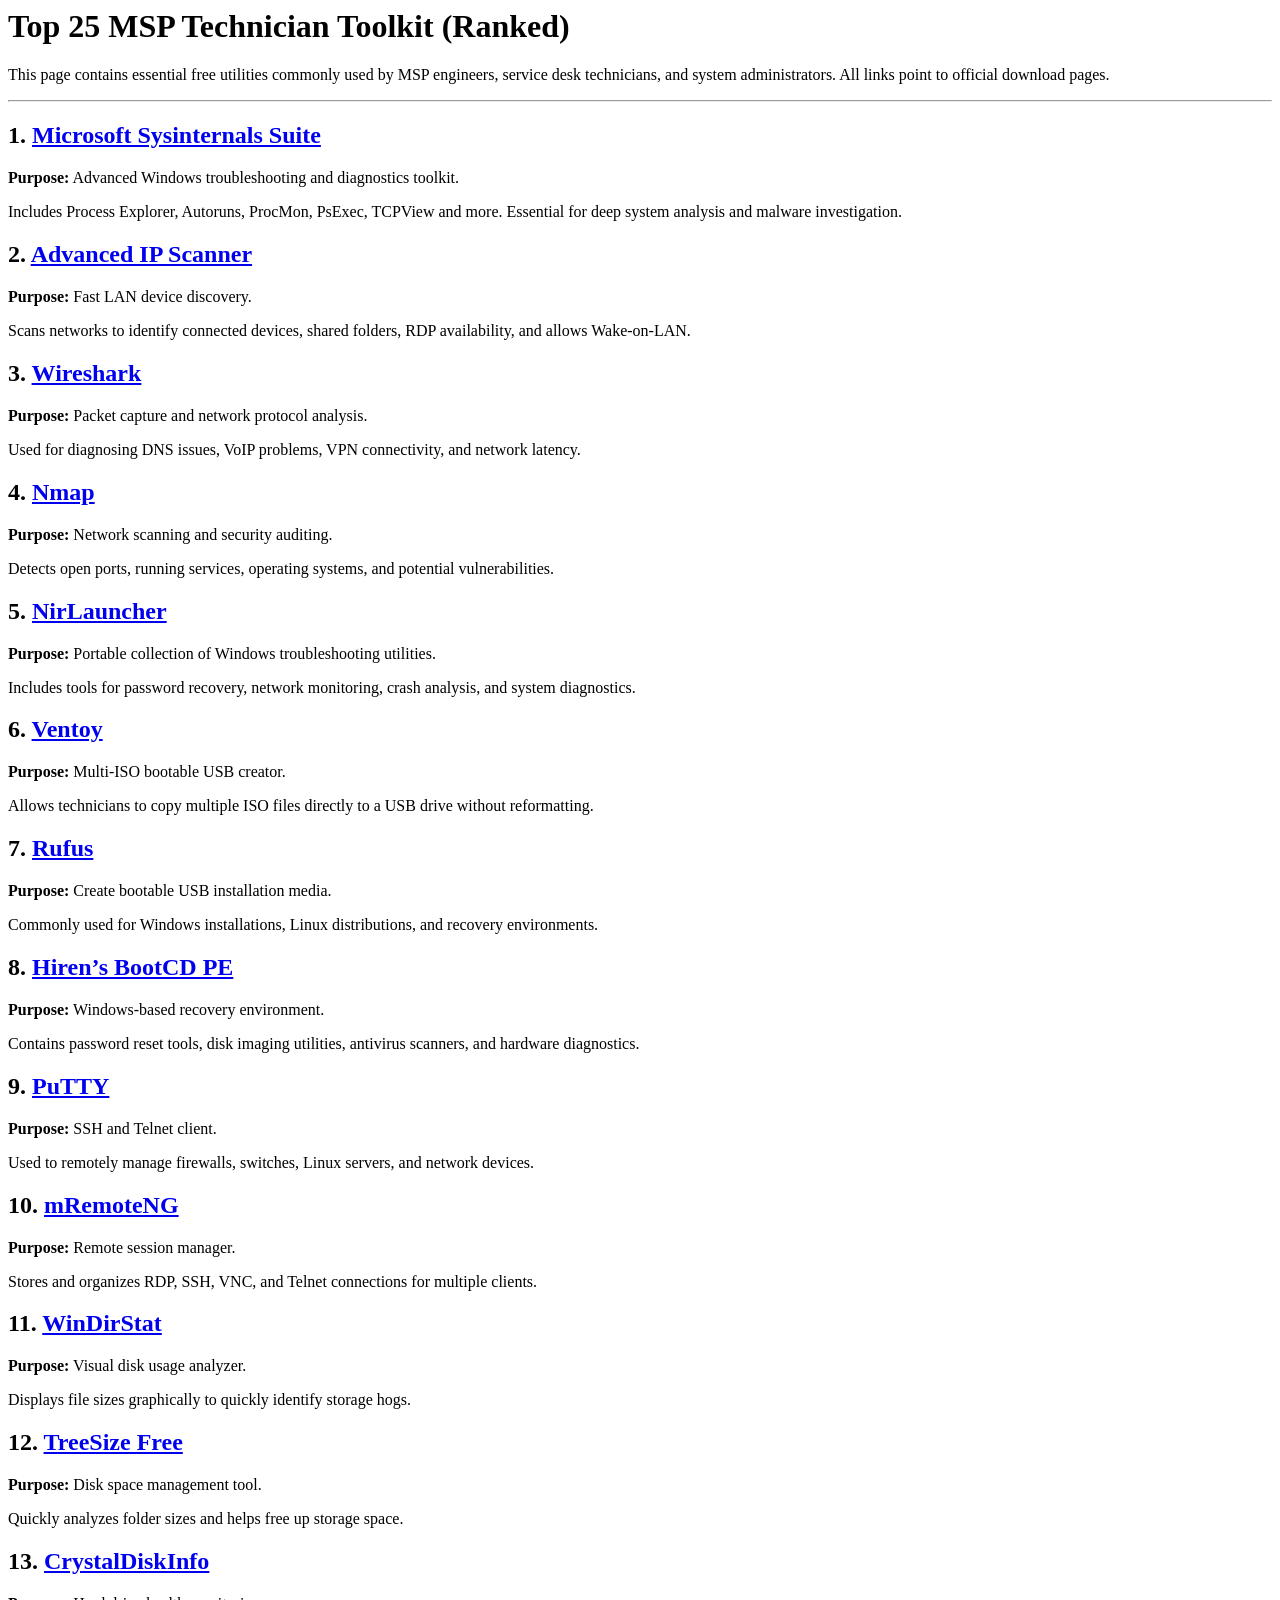
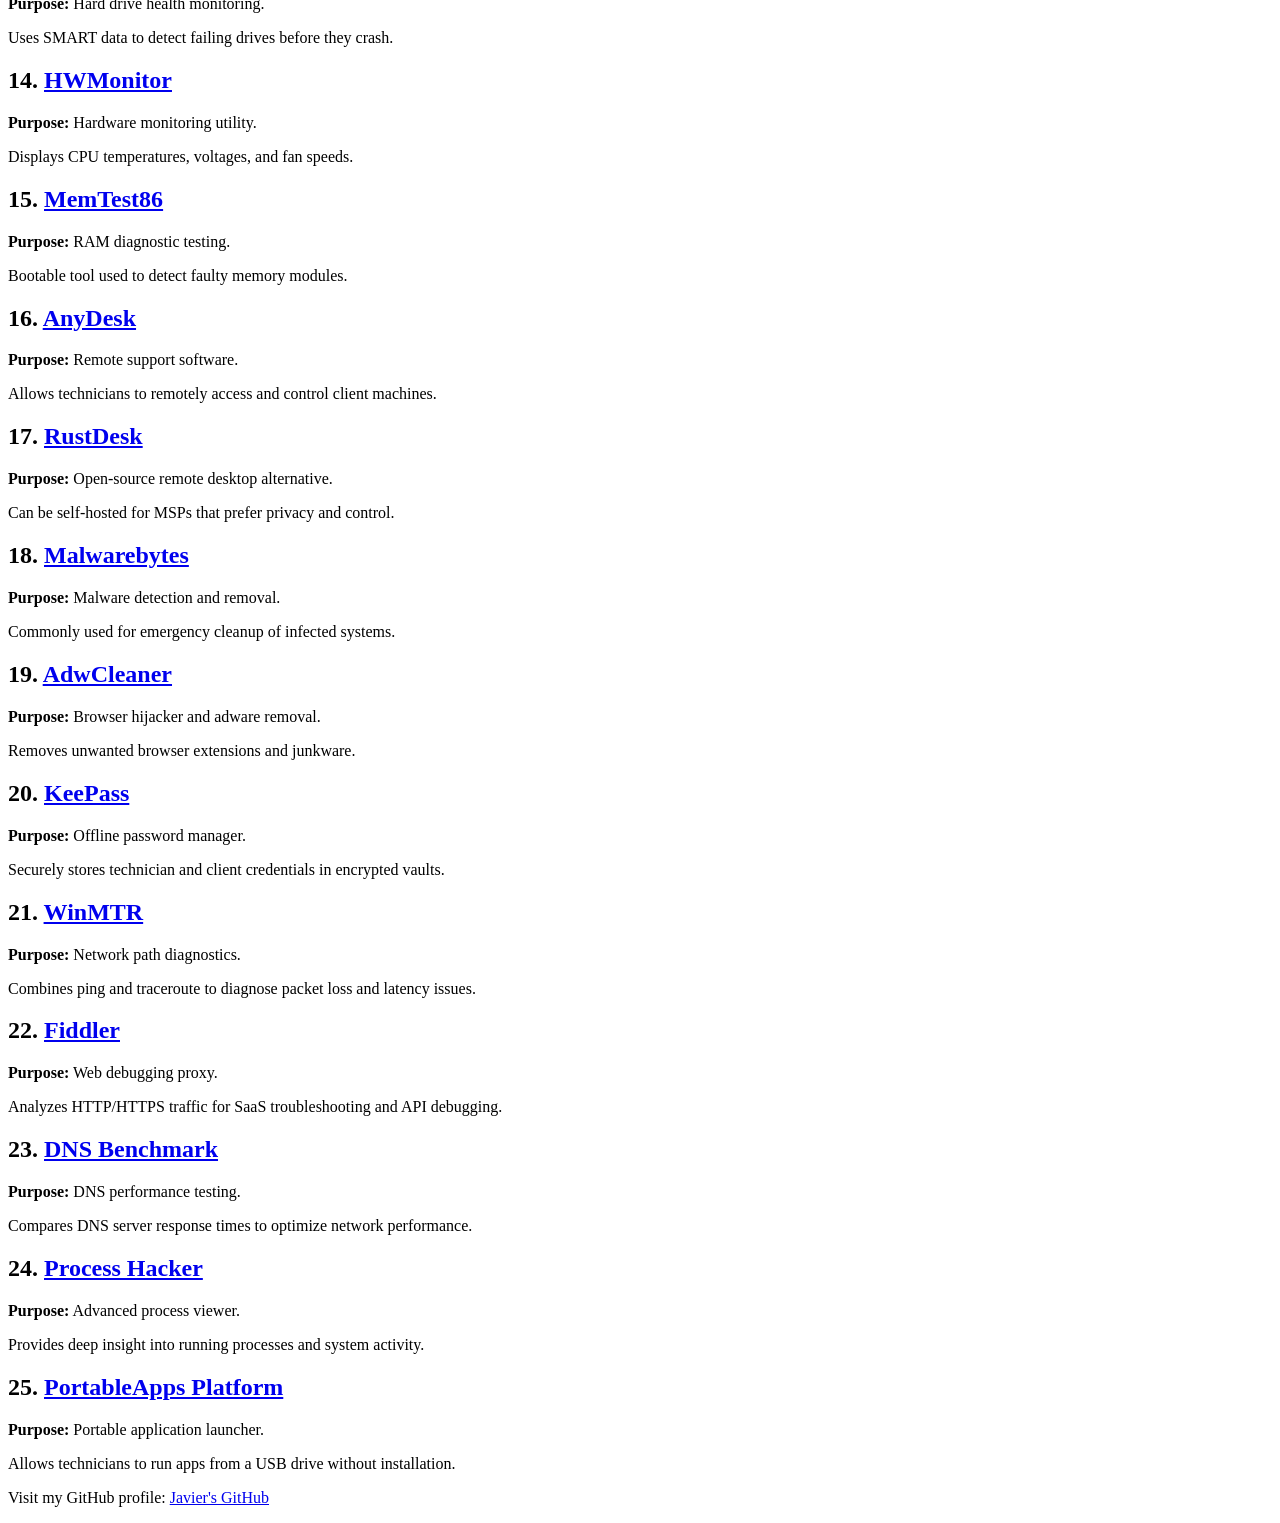
==== index.html @ 4d1cc4d1 "First Update index.html" ====
<html lang="en">
<head>
    <meta charset="UTF-8">
    <meta name="viewport" content="width=device-width, initial-scale=1.0">
    <title>Final Project</title>
</head>
<body>

<h1>Top 25 MSP Technician Toolkit (Ranked)</h1>
<p>This page contains essential free utilities commonly used by MSP engineers, service desk technicians, and system administrators. All links point to official download pages.</p>

<hr>

<h2>1. <a href="https://learn.microsoft.com/sysinternals/downloads/sysinternals-suite" target="_blank">Microsoft Sysinternals Suite</a></h2>
<p><strong>Purpose:</strong> Advanced Windows troubleshooting and diagnostics toolkit.</p>
<p>Includes Process Explorer, Autoruns, ProcMon, PsExec, TCPView and more. Essential for deep system analysis and malware investigation.</p>

<h2>2. <a href="https://www.advanced-ip-scanner.com/" target="_blank">Advanced IP Scanner</a></h2>
<p><strong>Purpose:</strong> Fast LAN device discovery.</p>
<p>Scans networks to identify connected devices, shared folders, RDP availability, and allows Wake-on-LAN.</p>

<h2>3. <a href="https://www.wireshark.org/download.html" target="_blank">Wireshark</a></h2>
<p><strong>Purpose:</strong> Packet capture and network protocol analysis.</p>
<p>Used for diagnosing DNS issues, VoIP problems, VPN connectivity, and network latency.</p>

<h2>4. <a href="https://nmap.org/download.html" target="_blank">Nmap</a></h2>
<p><strong>Purpose:</strong> Network scanning and security auditing.</p>
<p>Detects open ports, running services, operating systems, and potential vulnerabilities.</p>

<h2>5. <a href="https://www.nirsoft.net/utils/nirsoft_launcher.html" target="_blank">NirLauncher</a></h2>
<p><strong>Purpose:</strong> Portable collection of Windows troubleshooting utilities.</p>
<p>Includes tools for password recovery, network monitoring, crash analysis, and system diagnostics.</p>

<h2>6. <a href="https://www.ventoy.net/en/download.html" target="_blank">Ventoy</a></h2>
<p><strong>Purpose:</strong> Multi-ISO bootable USB creator.</p>
<p>Allows technicians to copy multiple ISO files directly to a USB drive without reformatting.</p>

<h2>7. <a href="https://rufus.ie/" target="_blank">Rufus</a></h2>
<p><strong>Purpose:</strong> Create bootable USB installation media.</p>
<p>Commonly used for Windows installations, Linux distributions, and recovery environments.</p>

<h2>8. <a href="https://www.hirensbootcd.org/download/" target="_blank">Hiren’s BootCD PE</a></h2>
<p><strong>Purpose:</strong> Windows-based recovery environment.</p>
<p>Contains password reset tools, disk imaging utilities, antivirus scanners, and hardware diagnostics.</p>

<h2>9. <a href="https://www.chiark.greenend.org.uk/~sgtatham/putty/latest.html" target="_blank">PuTTY</a></h2>
<p><strong>Purpose:</strong> SSH and Telnet client.</p>
<p>Used to remotely manage firewalls, switches, Linux servers, and network devices.</p>

<h2>10. <a href="https://mremoteng.org/download" target="_blank">mRemoteNG</a></h2>
<p><strong>Purpose:</strong> Remote session manager.</p>
<p>Stores and organizes RDP, SSH, VNC, and Telnet connections for multiple clients.</p>

<h2>11. <a href="https://windirstat.net/download.html" target="_blank">WinDirStat</a></h2>
<p><strong>Purpose:</strong> Visual disk usage analyzer.</p>
<p>Displays file sizes graphically to quickly identify storage hogs.</p>

<h2>12. <a href="https://www.jam-software.com/treesize_free" target="_blank">TreeSize Free</a></h2>
<p><strong>Purpose:</strong> Disk space management tool.</p>
<p>Quickly analyzes folder sizes and helps free up storage space.</p>

<h2>13. <a href="https://crystalmark.info/en/software/crystaldiskinfo/" target="_blank">CrystalDiskInfo</a></h2>
<p><strong>Purpose:</strong> Hard drive health monitoring.</p>
<p>Uses SMART data to detect failing drives before they crash.</p>

<h2>14. <a href="https://www.cpuid.com/softwares/hwmonitor.html" target="_blank">HWMonitor</a></h2>
<p><strong>Purpose:</strong> Hardware monitoring utility.</p>
<p>Displays CPU temperatures, voltages, and fan speeds.</p>

<h2>15. <a href="https://www.memtest86.com/download.htm" target="_blank">MemTest86</a></h2>
<p><strong>Purpose:</strong> RAM diagnostic testing.</p>
<p>Bootable tool used to detect faulty memory modules.</p>

<h2>16. <a href="https://anydesk.com/en/downloads" target="_blank">AnyDesk</a></h2>
<p><strong>Purpose:</strong> Remote support software.</p>
<p>Allows technicians to remotely access and control client machines.</p>

<h2>17. <a href="https://rustdesk.com/" target="_blank">RustDesk</a></h2>
<p><strong>Purpose:</strong> Open-source remote desktop alternative.</p>
<p>Can be self-hosted for MSPs that prefer privacy and control.</p>

<h2>18. <a href="https://www.malwarebytes.com/mwb-download/" target="_blank">Malwarebytes</a></h2>
<p><strong>Purpose:</strong> Malware detection and removal.</p>
<p>Commonly used for emergency cleanup of infected systems.</p>

<h2>19. <a href="https://www.malwarebytes.com/adwcleaner" target="_blank">AdwCleaner</a></h2>
<p><strong>Purpose:</strong> Browser hijacker and adware removal.</p>
<p>Removes unwanted browser extensions and junkware.</p>

<h2>20. <a href="https://keepass.info/download.html" target="_blank">KeePass</a></h2>
<p><strong>Purpose:</strong> Offline password manager.</p>
<p>Securely stores technician and client credentials in encrypted vaults.</p>

<h2>21. <a href="https://sourceforge.net/projects/winmtr/" target="_blank">WinMTR</a></h2>
<p><strong>Purpose:</strong> Network path diagnostics.</p>
<p>Combines ping and traceroute to diagnose packet loss and latency issues.</p>

<h2>22. <a href="https://www.telerik.com/fiddler" target="_blank">Fiddler</a></h2>
<p><strong>Purpose:</strong> Web debugging proxy.</p>
<p>Analyzes HTTP/HTTPS traffic for SaaS troubleshooting and API debugging.</p>

<h2>23. <a href="https://www.grc.com/dns/benchmark.htm" target="_blank">DNS Benchmark</a></h2>
<p><strong>Purpose:</strong> DNS performance testing.</p>
<p>Compares DNS server response times to optimize network performance.</p>

<h2>24. <a href="https://processhacker.sourceforge.io/" target="_blank">Process Hacker</a></h2>
<p><strong>Purpose:</strong> Advanced process viewer.</p>
<p>Provides deep insight into running processes and system activity.</p>

<h2>25. <a href="https://portableapps.com/download" target="_blank">PortableApps Platform</a></h2>
<p><strong>Purpose:</strong> Portable application launcher.</p>
<p>Allows technicians to run apps from a USB drive without installation.</p>

    <p>
        Visit my GitHub profile:
        <a href="https://github.com/javcdiaz">Javier's GitHub</a>
    </p>

</body>
</html>
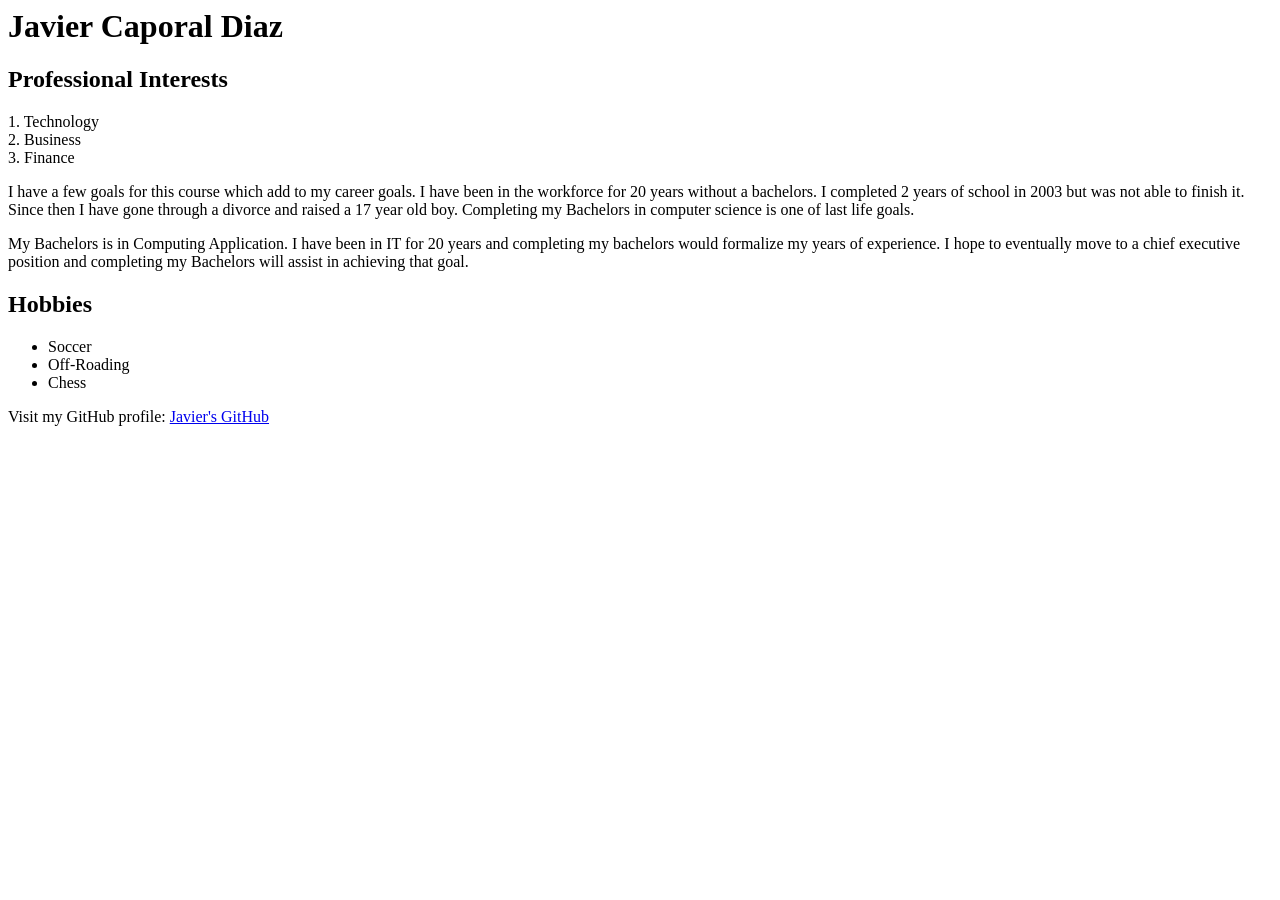
==== commit bfcb51a5: "Restore index.html" ====
--- a/index.html
+++ b/index.html
@@ -2,114 +2,29 @@
 <head>
     <meta charset="UTF-8">
     <meta name="viewport" content="width=device-width, initial-scale=1.0">
-    <title>Final Project</title>
+    <title>Javier Caporal Bio</title>
 </head>
 <body>
 
-<h1>Top 25 MSP Technician Toolkit (Ranked)</h1>
-<p>This page contains essential free utilities commonly used by MSP engineers, service desk technicians, and system administrators. All links point to official download pages.</p>
+    <h1>Javier Caporal Diaz</h1>
 
-<hr>
+    <h2>Professional Interests</h2>
+    <p>1. Technology<br>
+       2. Business<br>
+       3. Finance
+    </p>
+    <p>
+        I have a few goals for this course which add to my career goals. I have been in the workforce for 20 years without a bachelors. I completed 2 years of school in 2003 but was not able to finish it. Since then I have gone through a divorce and raised a 17 year old boy. Completing my Bachelors in computer science is one of last life goals.
+    </p>
+    <p>My Bachelors is in Computing Application. I have been in IT for 20 years and completing my bachelors would formalize my years of experience. I hope to eventually move to a chief executive position and completing my Bachelors will assist in achieving that goal. </p>
 
-<h2>1. <a href="https://learn.microsoft.com/sysinternals/downloads/sysinternals-suite" target="_blank">Microsoft Sysinternals Suite</a></h2>
-<p><strong>Purpose:</strong> Advanced Windows troubleshooting and diagnostics toolkit.</p>
-<p>Includes Process Explorer, Autoruns, ProcMon, PsExec, TCPView and more. Essential for deep system analysis and malware investigation.</p>
 
-<h2>2. <a href="https://www.advanced-ip-scanner.com/" target="_blank">Advanced IP Scanner</a></h2>
-<p><strong>Purpose:</strong> Fast LAN device discovery.</p>
-<p>Scans networks to identify connected devices, shared folders, RDP availability, and allows Wake-on-LAN.</p>
-
-<h2>3. <a href="https://www.wireshark.org/download.html" target="_blank">Wireshark</a></h2>
-<p><strong>Purpose:</strong> Packet capture and network protocol analysis.</p>
-<p>Used for diagnosing DNS issues, VoIP problems, VPN connectivity, and network latency.</p>
-
-<h2>4. <a href="https://nmap.org/download.html" target="_blank">Nmap</a></h2>
-<p><strong>Purpose:</strong> Network scanning and security auditing.</p>
-<p>Detects open ports, running services, operating systems, and potential vulnerabilities.</p>
-
-<h2>5. <a href="https://www.nirsoft.net/utils/nirsoft_launcher.html" target="_blank">NirLauncher</a></h2>
-<p><strong>Purpose:</strong> Portable collection of Windows troubleshooting utilities.</p>
-<p>Includes tools for password recovery, network monitoring, crash analysis, and system diagnostics.</p>
-
-<h2>6. <a href="https://www.ventoy.net/en/download.html" target="_blank">Ventoy</a></h2>
-<p><strong>Purpose:</strong> Multi-ISO bootable USB creator.</p>
-<p>Allows technicians to copy multiple ISO files directly to a USB drive without reformatting.</p>
-
-<h2>7. <a href="https://rufus.ie/" target="_blank">Rufus</a></h2>
-<p><strong>Purpose:</strong> Create bootable USB installation media.</p>
-<p>Commonly used for Windows installations, Linux distributions, and recovery environments.</p>
-
-<h2>8. <a href="https://www.hirensbootcd.org/download/" target="_blank">Hiren’s BootCD PE</a></h2>
-<p><strong>Purpose:</strong> Windows-based recovery environment.</p>
-<p>Contains password reset tools, disk imaging utilities, antivirus scanners, and hardware diagnostics.</p>
-
-<h2>9. <a href="https://www.chiark.greenend.org.uk/~sgtatham/putty/latest.html" target="_blank">PuTTY</a></h2>
-<p><strong>Purpose:</strong> SSH and Telnet client.</p>
-<p>Used to remotely manage firewalls, switches, Linux servers, and network devices.</p>
-
-<h2>10. <a href="https://mremoteng.org/download" target="_blank">mRemoteNG</a></h2>
-<p><strong>Purpose:</strong> Remote session manager.</p>
-<p>Stores and organizes RDP, SSH, VNC, and Telnet connections for multiple clients.</p>
-
-<h2>11. <a href="https://windirstat.net/download.html" target="_blank">WinDirStat</a></h2>
-<p><strong>Purpose:</strong> Visual disk usage analyzer.</p>
-<p>Displays file sizes graphically to quickly identify storage hogs.</p>
-
-<h2>12. <a href="https://www.jam-software.com/treesize_free" target="_blank">TreeSize Free</a></h2>
-<p><strong>Purpose:</strong> Disk space management tool.</p>
-<p>Quickly analyzes folder sizes and helps free up storage space.</p>
-
-<h2>13. <a href="https://crystalmark.info/en/software/crystaldiskinfo/" target="_blank">CrystalDiskInfo</a></h2>
-<p><strong>Purpose:</strong> Hard drive health monitoring.</p>
-<p>Uses SMART data to detect failing drives before they crash.</p>
-
-<h2>14. <a href="https://www.cpuid.com/softwares/hwmonitor.html" target="_blank">HWMonitor</a></h2>
-<p><strong>Purpose:</strong> Hardware monitoring utility.</p>
-<p>Displays CPU temperatures, voltages, and fan speeds.</p>
-
-<h2>15. <a href="https://www.memtest86.com/download.htm" target="_blank">MemTest86</a></h2>
-<p><strong>Purpose:</strong> RAM diagnostic testing.</p>
-<p>Bootable tool used to detect faulty memory modules.</p>
-
-<h2>16. <a href="https://anydesk.com/en/downloads" target="_blank">AnyDesk</a></h2>
-<p><strong>Purpose:</strong> Remote support software.</p>
-<p>Allows technicians to remotely access and control client machines.</p>
-
-<h2>17. <a href="https://rustdesk.com/" target="_blank">RustDesk</a></h2>
-<p><strong>Purpose:</strong> Open-source remote desktop alternative.</p>
-<p>Can be self-hosted for MSPs that prefer privacy and control.</p>
-
-<h2>18. <a href="https://www.malwarebytes.com/mwb-download/" target="_blank">Malwarebytes</a></h2>
-<p><strong>Purpose:</strong> Malware detection and removal.</p>
-<p>Commonly used for emergency cleanup of infected systems.</p>
-
-<h2>19. <a href="https://www.malwarebytes.com/adwcleaner" target="_blank">AdwCleaner</a></h2>
-<p><strong>Purpose:</strong> Browser hijacker and adware removal.</p>
-<p>Removes unwanted browser extensions and junkware.</p>
-
-<h2>20. <a href="https://keepass.info/download.html" target="_blank">KeePass</a></h2>
-<p><strong>Purpose:</strong> Offline password manager.</p>
-<p>Securely stores technician and client credentials in encrypted vaults.</p>
-
-<h2>21. <a href="https://sourceforge.net/projects/winmtr/" target="_blank">WinMTR</a></h2>
-<p><strong>Purpose:</strong> Network path diagnostics.</p>
-<p>Combines ping and traceroute to diagnose packet loss and latency issues.</p>
-
-<h2>22. <a href="https://www.telerik.com/fiddler" target="_blank">Fiddler</a></h2>
-<p><strong>Purpose:</strong> Web debugging proxy.</p>
-<p>Analyzes HTTP/HTTPS traffic for SaaS troubleshooting and API debugging.</p>
-
-<h2>23. <a href="https://www.grc.com/dns/benchmark.htm" target="_blank">DNS Benchmark</a></h2>
-<p><strong>Purpose:</strong> DNS performance testing.</p>
-<p>Compares DNS server response times to optimize network performance.</p>
-
-<h2>24. <a href="https://processhacker.sourceforge.io/" target="_blank">Process Hacker</a></h2>
-<p><strong>Purpose:</strong> Advanced process viewer.</p>
-<p>Provides deep insight into running processes and system activity.</p>
-
-<h2>25. <a href="https://portableapps.com/download" target="_blank">PortableApps Platform</a></h2>
-<p><strong>Purpose:</strong> Portable application launcher.</p>
-<p>Allows technicians to run apps from a USB drive without installation.</p>
+    <h2>Hobbies</h2>
+    <ul>
+        <li>Soccer</li>
+        <li>Off-Roading</li>
+        <li>Chess</li>
+    </ul>
 
     <p>
         Visit my GitHub profile:
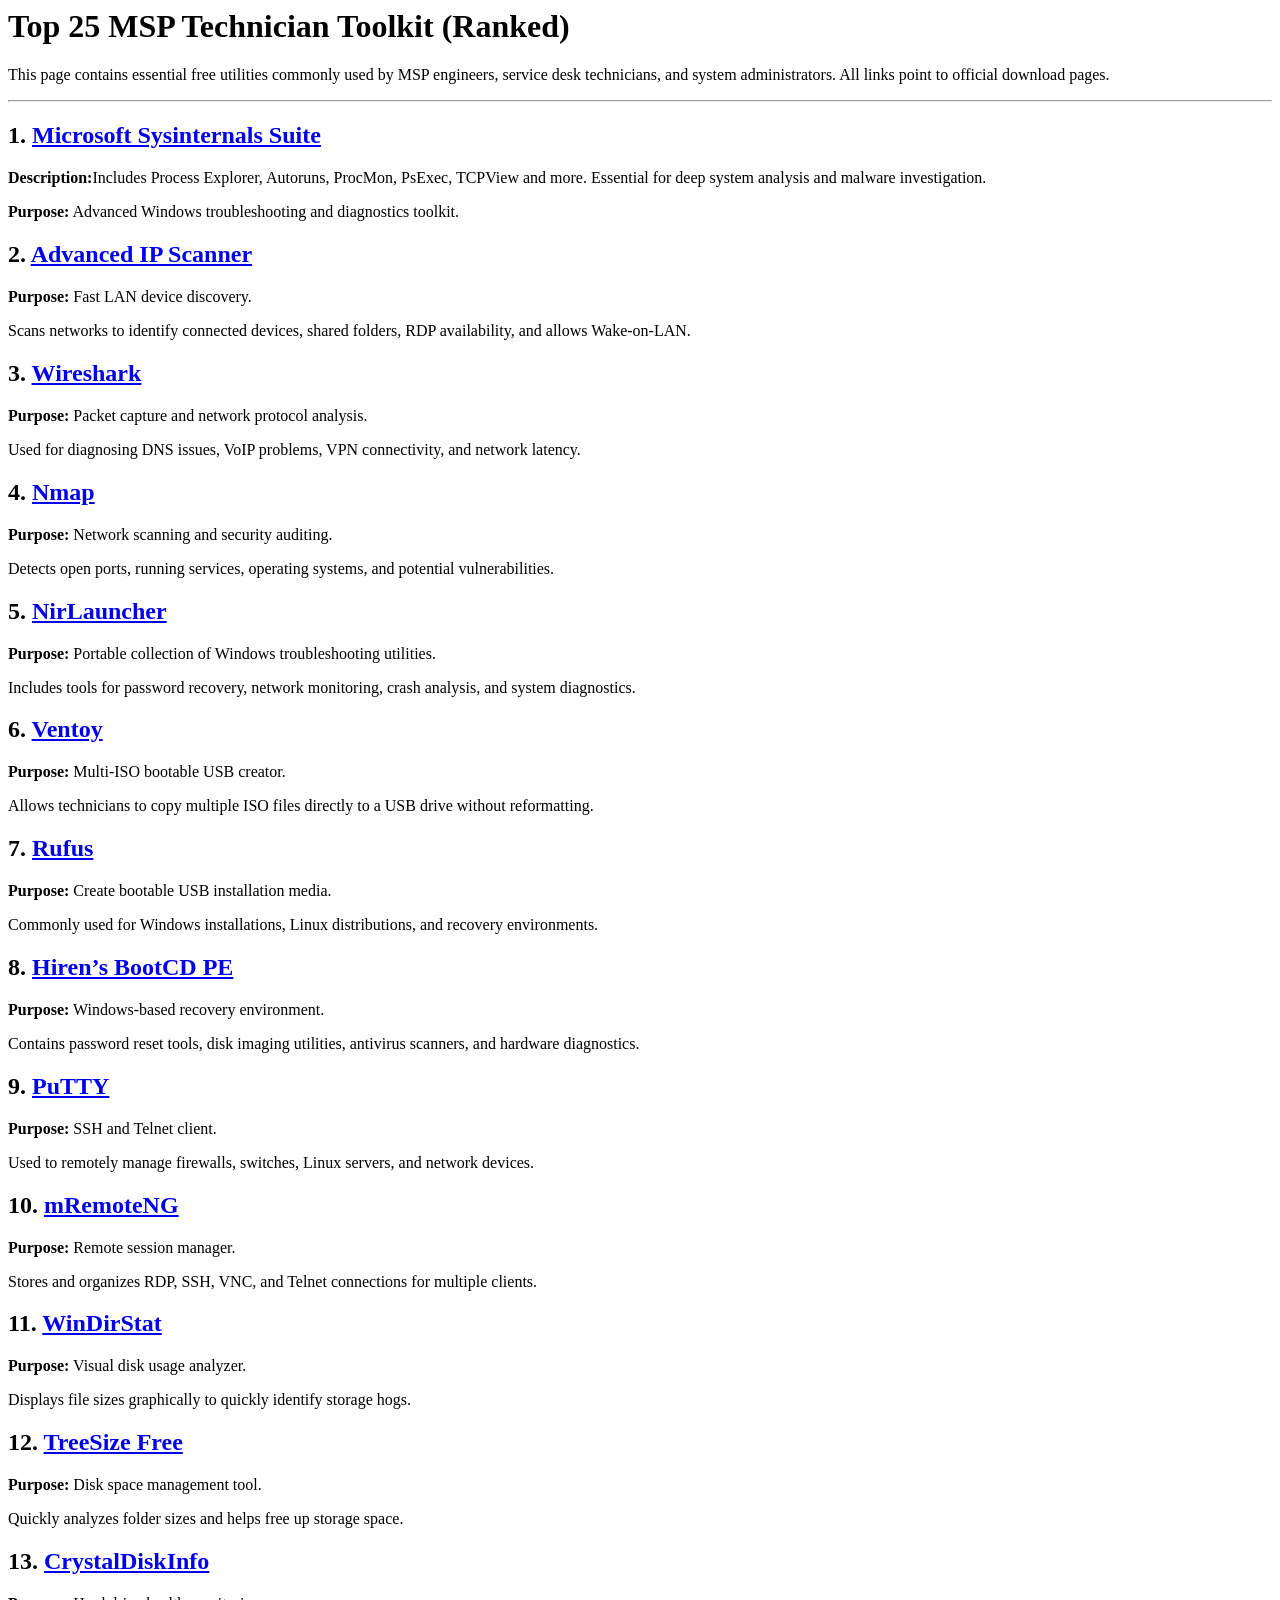
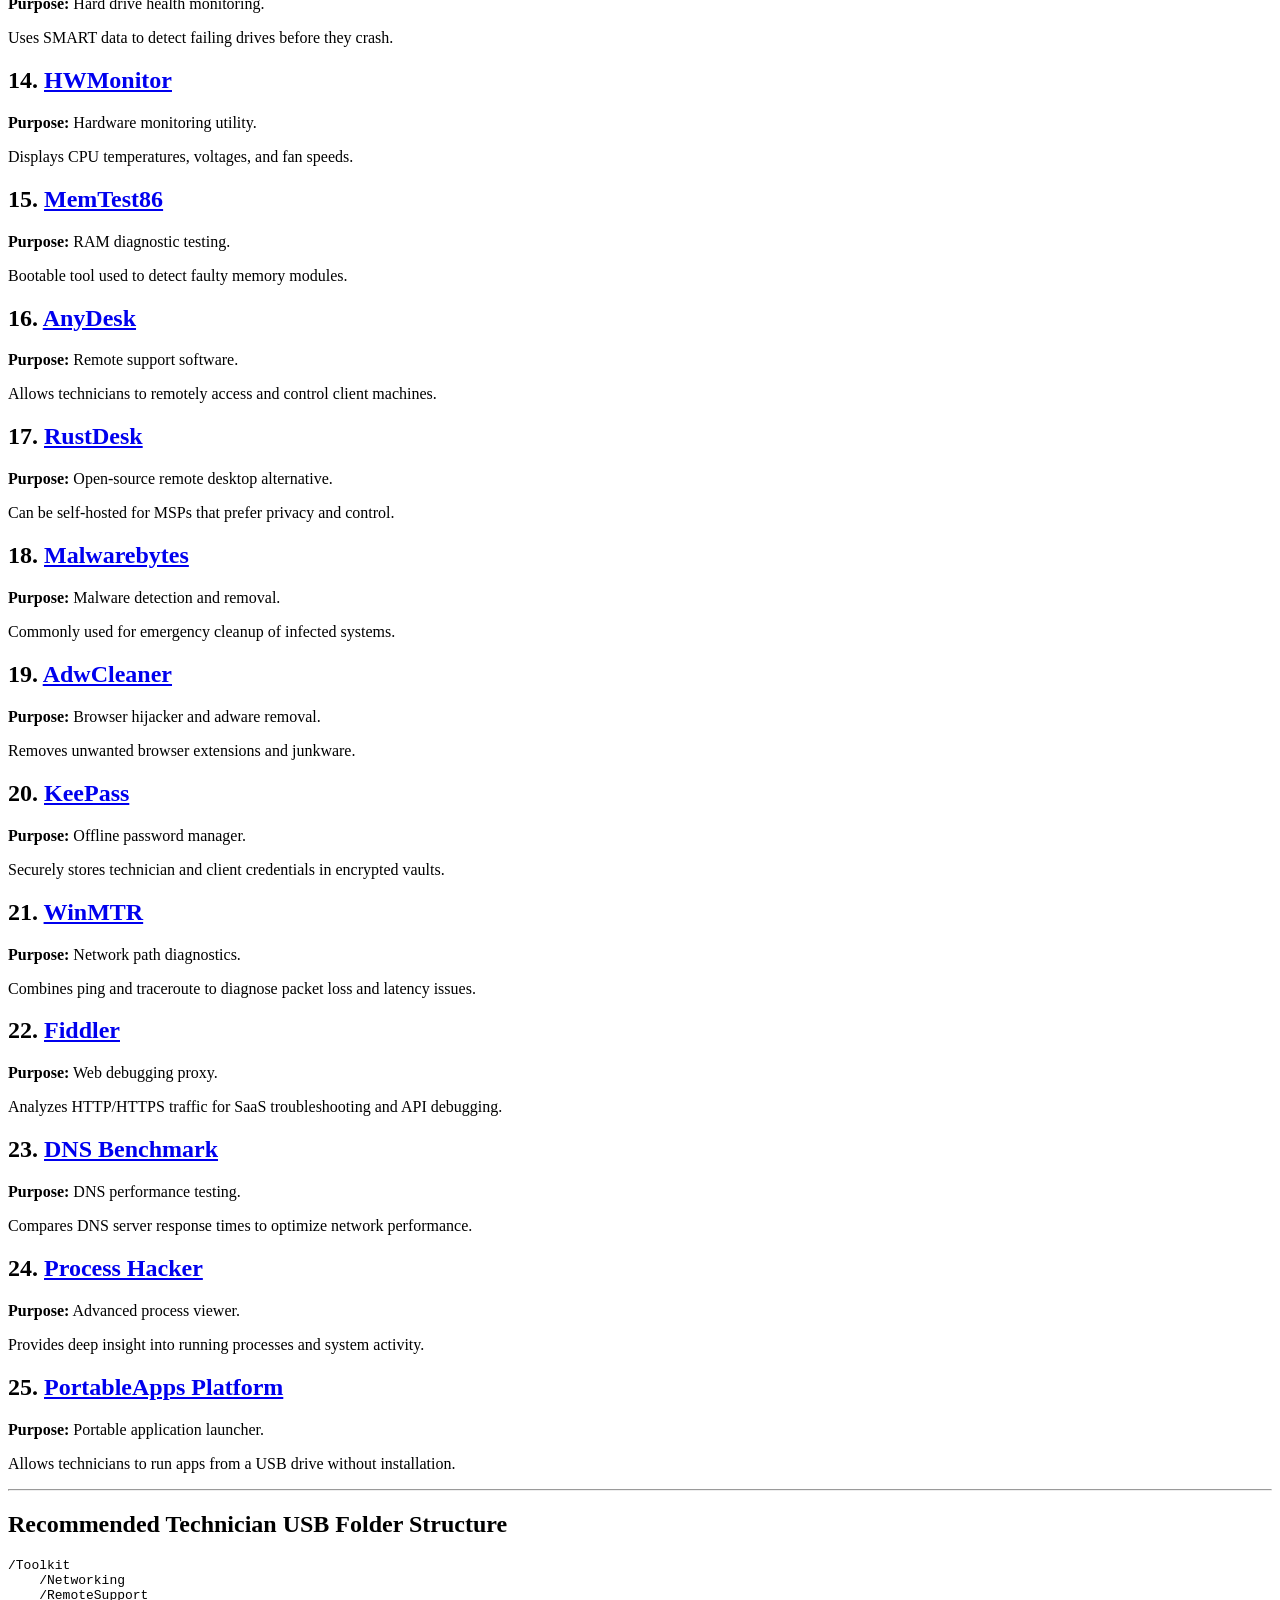
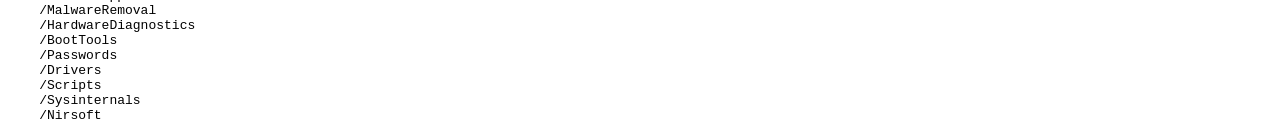
==== commit c0ad5cbc: "Update index.html" ====
--- a/index.html
+++ b/index.html
@@ -1,35 +1,125 @@
-<html lang="en">
-<head>
-    <meta charset="UTF-8">
-    <meta name="viewport" content="width=device-width, initial-scale=1.0">
-    <title>Javier Caporal Bio</title>
-</head>
 <body>
 
-    <h1>Javier Caporal Diaz</h1>
+<h1>Top 25 MSP Technician Toolkit (Ranked)</h1>
+<p>This page contains essential free utilities commonly used by MSP engineers, service desk technicians, and system administrators. All links point to official download pages.</p>
 
-    <h2>Professional Interests</h2>
-    <p>1. Technology<br>
-       2. Business<br>
-       3. Finance
-    </p>
-    <p>
-        I have a few goals for this course which add to my career goals. I have been in the workforce for 20 years without a bachelors. I completed 2 years of school in 2003 but was not able to finish it. Since then I have gone through a divorce and raised a 17 year old boy. Completing my Bachelors in computer science is one of last life goals.
-    </p>
-    <p>My Bachelors is in Computing Application. I have been in IT for 20 years and completing my bachelors would formalize my years of experience. I hope to eventually move to a chief executive position and completing my Bachelors will assist in achieving that goal. </p>
+<hr>
 
+<h2>1. <a href="https://learn.microsoft.com/sysinternals/downloads/sysinternals-suite" target="_blank">Microsoft Sysinternals Suite</a></h2>
+<p><b>Description:</b>Includes Process Explorer, Autoruns, ProcMon, PsExec, TCPView and more. Essential for deep system analysis and malware investigation.</p>
+<p><b>Purpose:</b> Advanced Windows troubleshooting and diagnostics toolkit.</p>
 
-    <h2>Hobbies</h2>
-    <ul>
-        <li>Soccer</li>
-        <li>Off-Roading</li>
-        <li>Chess</li>
-    </ul>
+<h2>2. <a href="https://www.advanced-ip-scanner.com/" target="_blank">Advanced IP Scanner</a></h2>
+<p><strong>Purpose:</strong> Fast LAN device discovery.</p>
+<p>Scans networks to identify connected devices, shared folders, RDP availability, and allows Wake-on-LAN.</p>
 
-    <p>
-        Visit my GitHub profile:
-        <a href="https://github.com/javcdiaz">Javier's GitHub</a>
-    </p>
+<h2>3. <a href="https://www.wireshark.org/download.html" target="_blank">Wireshark</a></h2>
+<p><strong>Purpose:</strong> Packet capture and network protocol analysis.</p>
+<p>Used for diagnosing DNS issues, VoIP problems, VPN connectivity, and network latency.</p>
+
+<h2>4. <a href="https://nmap.org/download.html" target="_blank">Nmap</a></h2>
+<p><strong>Purpose:</strong> Network scanning and security auditing.</p>
+<p>Detects open ports, running services, operating systems, and potential vulnerabilities.</p>
+
+<h2>5. <a href="https://www.nirsoft.net/utils/nirsoft_launcher.html" target="_blank">NirLauncher</a></h2>
+<p><strong>Purpose:</strong> Portable collection of Windows troubleshooting utilities.</p>
+<p>Includes tools for password recovery, network monitoring, crash analysis, and system diagnostics.</p>
+
+<h2>6. <a href="https://www.ventoy.net/en/download.html" target="_blank">Ventoy</a></h2>
+<p><strong>Purpose:</strong> Multi-ISO bootable USB creator.</p>
+<p>Allows technicians to copy multiple ISO files directly to a USB drive without reformatting.</p>
+
+<h2>7. <a href="https://rufus.ie/" target="_blank">Rufus</a></h2>
+<p><strong>Purpose:</strong> Create bootable USB installation media.</p>
+<p>Commonly used for Windows installations, Linux distributions, and recovery environments.</p>
+
+<h2>8. <a href="https://www.hirensbootcd.org/download/" target="_blank">Hiren’s BootCD PE</a></h2>
+<p><strong>Purpose:</strong> Windows-based recovery environment.</p>
+<p>Contains password reset tools, disk imaging utilities, antivirus scanners, and hardware diagnostics.</p>
+
+<h2>9. <a href="https://www.chiark.greenend.org.uk/~sgtatham/putty/latest.html" target="_blank">PuTTY</a></h2>
+<p><strong>Purpose:</strong> SSH and Telnet client.</p>
+<p>Used to remotely manage firewalls, switches, Linux servers, and network devices.</p>
+
+<h2>10. <a href="https://mremoteng.org/download" target="_blank">mRemoteNG</a></h2>
+<p><strong>Purpose:</strong> Remote session manager.</p>
+<p>Stores and organizes RDP, SSH, VNC, and Telnet connections for multiple clients.</p>
+
+<h2>11. <a href="https://windirstat.net/download.html" target="_blank">WinDirStat</a></h2>
+<p><strong>Purpose:</strong> Visual disk usage analyzer.</p>
+<p>Displays file sizes graphically to quickly identify storage hogs.</p>
+
+<h2>12. <a href="https://www.jam-software.com/treesize_free" target="_blank">TreeSize Free</a></h2>
+<p><strong>Purpose:</strong> Disk space management tool.</p>
+<p>Quickly analyzes folder sizes and helps free up storage space.</p>
+
+<h2>13. <a href="https://crystalmark.info/en/software/crystaldiskinfo/" target="_blank">CrystalDiskInfo</a></h2>
+<p><strong>Purpose:</strong> Hard drive health monitoring.</p>
+<p>Uses SMART data to detect failing drives before they crash.</p>
+
+<h2>14. <a href="https://www.cpuid.com/softwares/hwmonitor.html" target="_blank">HWMonitor</a></h2>
+<p><strong>Purpose:</strong> Hardware monitoring utility.</p>
+<p>Displays CPU temperatures, voltages, and fan speeds.</p>
+
+<h2>15. <a href="https://www.memtest86.com/download.htm" target="_blank">MemTest86</a></h2>
+<p><strong>Purpose:</strong> RAM diagnostic testing.</p>
+<p>Bootable tool used to detect faulty memory modules.</p>
+
+<h2>16. <a href="https://anydesk.com/en/downloads" target="_blank">AnyDesk</a></h2>
+<p><strong>Purpose:</strong> Remote support software.</p>
+<p>Allows technicians to remotely access and control client machines.</p>
+
+<h2>17. <a href="https://rustdesk.com/" target="_blank">RustDesk</a></h2>
+<p><strong>Purpose:</strong> Open-source remote desktop alternative.</p>
+<p>Can be self-hosted for MSPs that prefer privacy and control.</p>
+
+<h2>18. <a href="https://www.malwarebytes.com/mwb-download/" target="_blank">Malwarebytes</a></h2>
+<p><strong>Purpose:</strong> Malware detection and removal.</p>
+<p>Commonly used for emergency cleanup of infected systems.</p>
+
+<h2>19. <a href="https://www.malwarebytes.com/adwcleaner" target="_blank">AdwCleaner</a></h2>
+<p><strong>Purpose:</strong> Browser hijacker and adware removal.</p>
+<p>Removes unwanted browser extensions and junkware.</p>
+
+<h2>20. <a href="https://keepass.info/download.html" target="_blank">KeePass</a></h2>
+<p><strong>Purpose:</strong> Offline password manager.</p>
+<p>Securely stores technician and client credentials in encrypted vaults.</p>
+
+<h2>21. <a href="https://sourceforge.net/projects/winmtr/" target="_blank">WinMTR</a></h2>
+<p><strong>Purpose:</strong> Network path diagnostics.</p>
+<p>Combines ping and traceroute to diagnose packet loss and latency issues.</p>
+
+<h2>22. <a href="https://www.telerik.com/fiddler" target="_blank">Fiddler</a></h2>
+<p><strong>Purpose:</strong> Web debugging proxy.</p>
+<p>Analyzes HTTP/HTTPS traffic for SaaS troubleshooting and API debugging.</p>
+
+<h2>23. <a href="https://www.grc.com/dns/benchmark.htm" target="_blank">DNS Benchmark</a></h2>
+<p><strong>Purpose:</strong> DNS performance testing.</p>
+<p>Compares DNS server response times to optimize network performance.</p>
+
+<h2>24. <a href="https://processhacker.sourceforge.io/" target="_blank">Process Hacker</a></h2>
+<p><strong>Purpose:</strong> Advanced process viewer.</p>
+<p>Provides deep insight into running processes and system activity.</p>
+
+<h2>25. <a href="https://portableapps.com/download" target="_blank">PortableApps Platform</a></h2>
+<p><strong>Purpose:</strong> Portable application launcher.</p>
+<p>Allows technicians to run apps from a USB drive without installation.</p>
+
+<hr>
+
+<h2>Recommended Technician USB Folder Structure</h2>
+<pre>
+/Toolkit
+    /Networking
+    /RemoteSupport
+    /MalwareRemoval
+    /HardwareDiagnostics
+    /BootTools
+    /Passwords
+    /Drivers
+    /Scripts
+    /Sysinternals
+    /Nirsoft
+</pre>
 
 </body>
-</html>
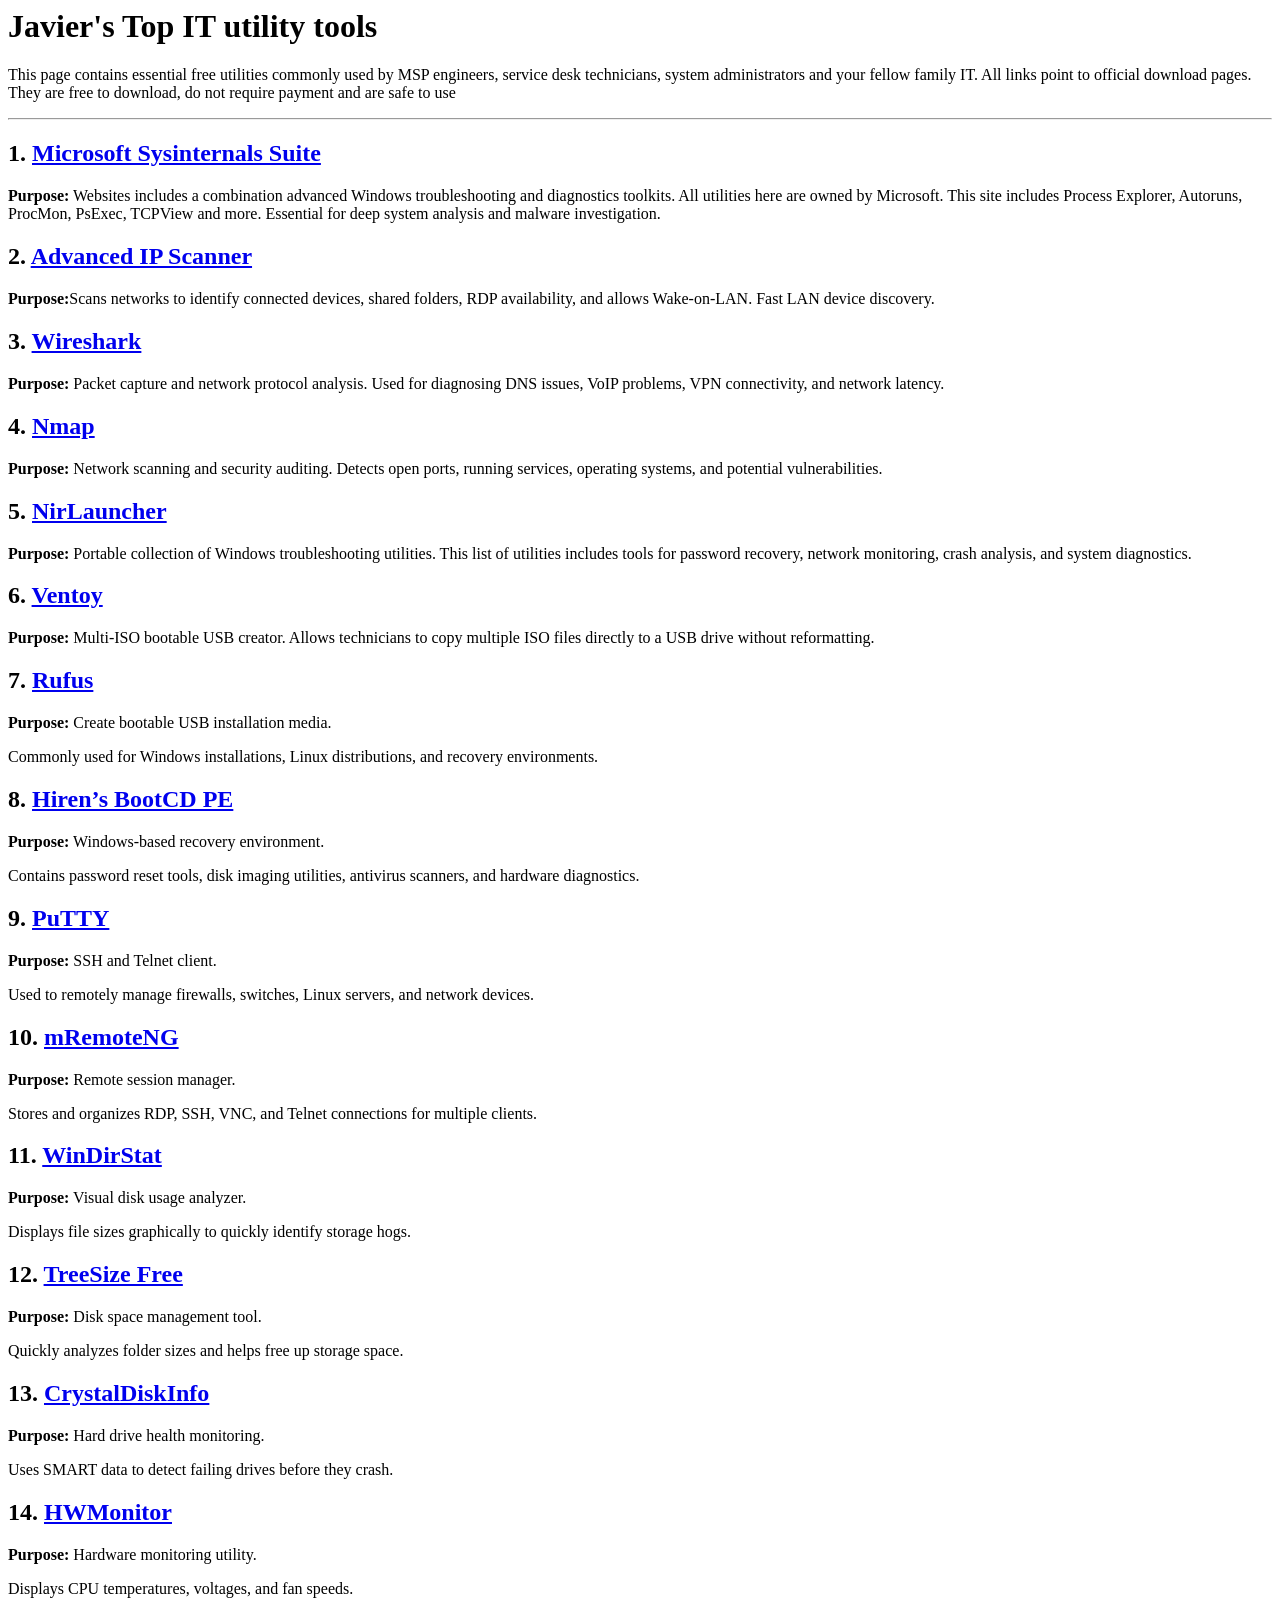
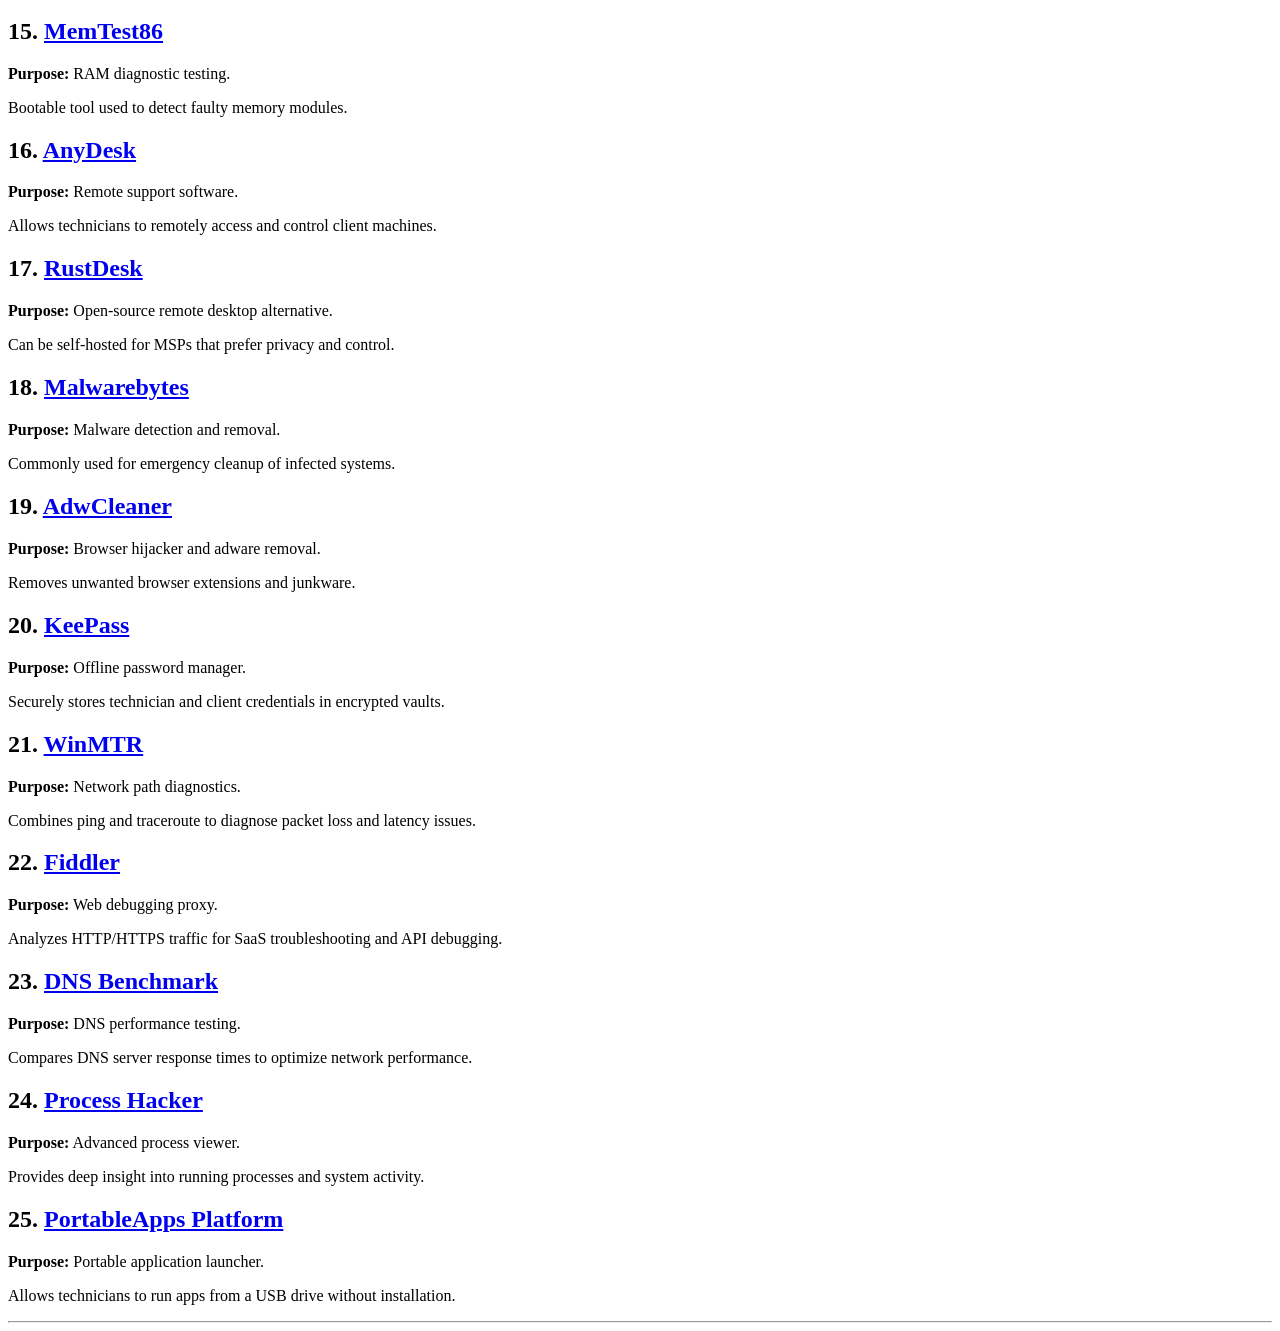
==== commit 6a556a4f: "Update index.html" ====
--- a/index.html
+++ b/index.html
@@ -1,33 +1,29 @@
 <body>
 
-<h1>Top 25 MSP Technician Toolkit (Ranked)</h1>
-<p>This page contains essential free utilities commonly used by MSP engineers, service desk technicians, and system administrators. All links point to official download pages.</p>
+<h1>Javier's Top IT utility tools</h1>
+<p>This page contains essential free utilities commonly used by MSP engineers, service desk technicians, system administrators and your fellow family IT. All links point to official download pages. They are free to download, do not require payment and are safe to use</p>
 
 <hr>
 
 <h2>1. <a href="https://learn.microsoft.com/sysinternals/downloads/sysinternals-suite" target="_blank">Microsoft Sysinternals Suite</a></h2>
-<p><b>Description:</b>Includes Process Explorer, Autoruns, ProcMon, PsExec, TCPView and more. Essential for deep system analysis and malware investigation.</p>
-<p><b>Purpose:</b> Advanced Windows troubleshooting and diagnostics toolkit.</p>
+<p><b>Purpose:</b> Websites includes a combination advanced Windows troubleshooting and diagnostics toolkits. All utilities here are owned by Microsoft. This site includes Process Explorer, Autoruns, ProcMon, PsExec, TCPView and more. Essential for deep system analysis and malware investigation.</p>
+
 
 <h2>2. <a href="https://www.advanced-ip-scanner.com/" target="_blank">Advanced IP Scanner</a></h2>
-<p><strong>Purpose:</strong> Fast LAN device discovery.</p>
-<p>Scans networks to identify connected devices, shared folders, RDP availability, and allows Wake-on-LAN.</p>
+<p><b>Purpose:</b>Scans networks to identify connected devices, shared folders, RDP availability, and allows Wake-on-LAN. Fast LAN device discovery.</p>
 
 <h2>3. <a href="https://www.wireshark.org/download.html" target="_blank">Wireshark</a></h2>
-<p><strong>Purpose:</strong> Packet capture and network protocol analysis.</p>
-<p>Used for diagnosing DNS issues, VoIP problems, VPN connectivity, and network latency.</p>
+<p><b>Purpose:</b> Packet capture and network protocol analysis. Used for diagnosing DNS issues, VoIP problems, VPN connectivity, and network latency.</p>
+
 
 <h2>4. <a href="https://nmap.org/download.html" target="_blank">Nmap</a></h2>
-<p><strong>Purpose:</strong> Network scanning and security auditing.</p>
-<p>Detects open ports, running services, operating systems, and potential vulnerabilities.</p>
+<p><b>Purpose:</b> Network scanning and security auditing. Detects open ports, running services, operating systems, and potential vulnerabilities.</p>
 
 <h2>5. <a href="https://www.nirsoft.net/utils/nirsoft_launcher.html" target="_blank">NirLauncher</a></h2>
-<p><strong>Purpose:</strong> Portable collection of Windows troubleshooting utilities.</p>
-<p>Includes tools for password recovery, network monitoring, crash analysis, and system diagnostics.</p>
+<p><b>Purpose:</b> Portable collection of Windows troubleshooting utilities. This list of utilities includes tools for password recovery, network monitoring, crash analysis, and system diagnostics.</p>
 
 <h2>6. <a href="https://www.ventoy.net/en/download.html" target="_blank">Ventoy</a></h2>
-<p><strong>Purpose:</strong> Multi-ISO bootable USB creator.</p>
-<p>Allows technicians to copy multiple ISO files directly to a USB drive without reformatting.</p>
+<p><b>Purpose:</b> Multi-ISO bootable USB creator. Allows technicians to copy multiple ISO files directly to a USB drive without reformatting.</p>
 
 <h2>7. <a href="https://rufus.ie/" target="_blank">Rufus</a></h2>
 <p><strong>Purpose:</strong> Create bootable USB installation media.</p>
@@ -107,19 +103,4 @@
 
 <hr>
 
-<h2>Recommended Technician USB Folder Structure</h2>
-<pre>
-/Toolkit
-    /Networking
-    /RemoteSupport
-    /MalwareRemoval
-    /HardwareDiagnostics
-    /BootTools
-    /Passwords
-    /Drivers
-    /Scripts
-    /Sysinternals
-    /Nirsoft
-</pre>
-
 </body>
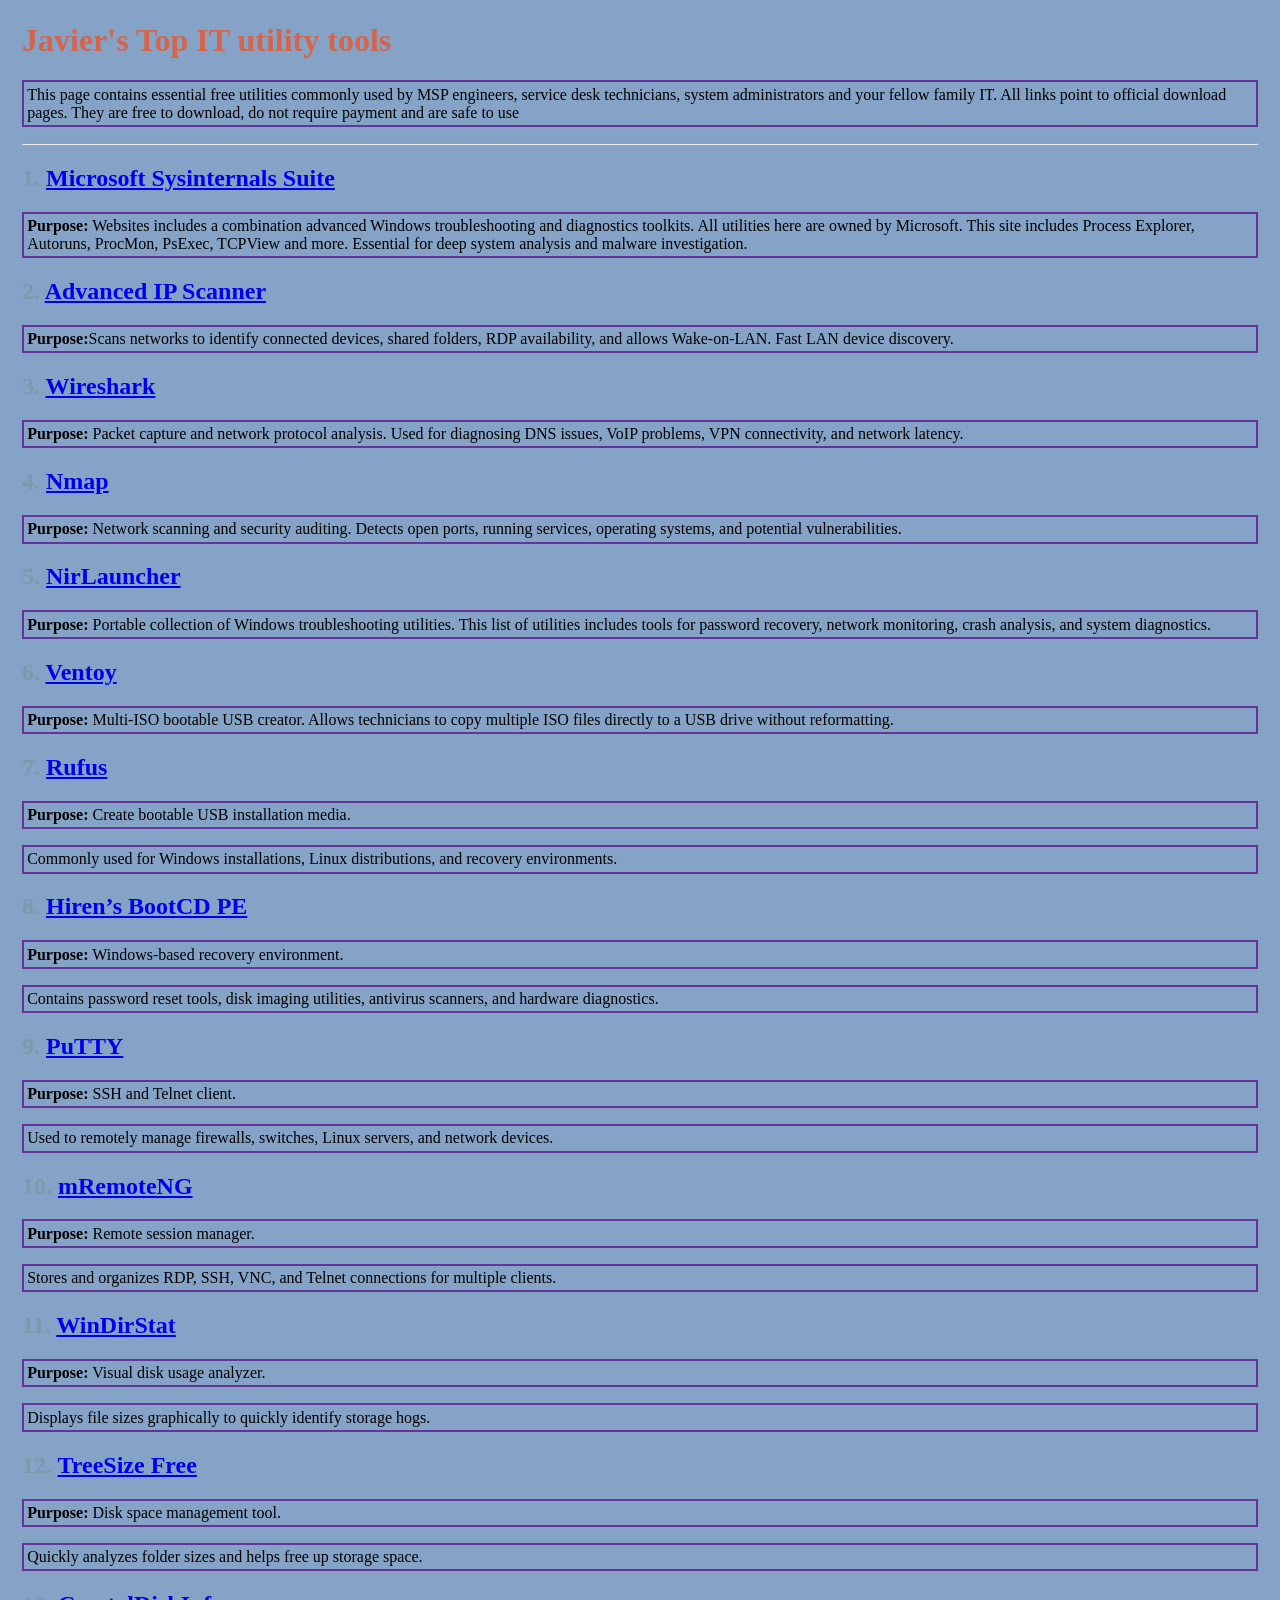
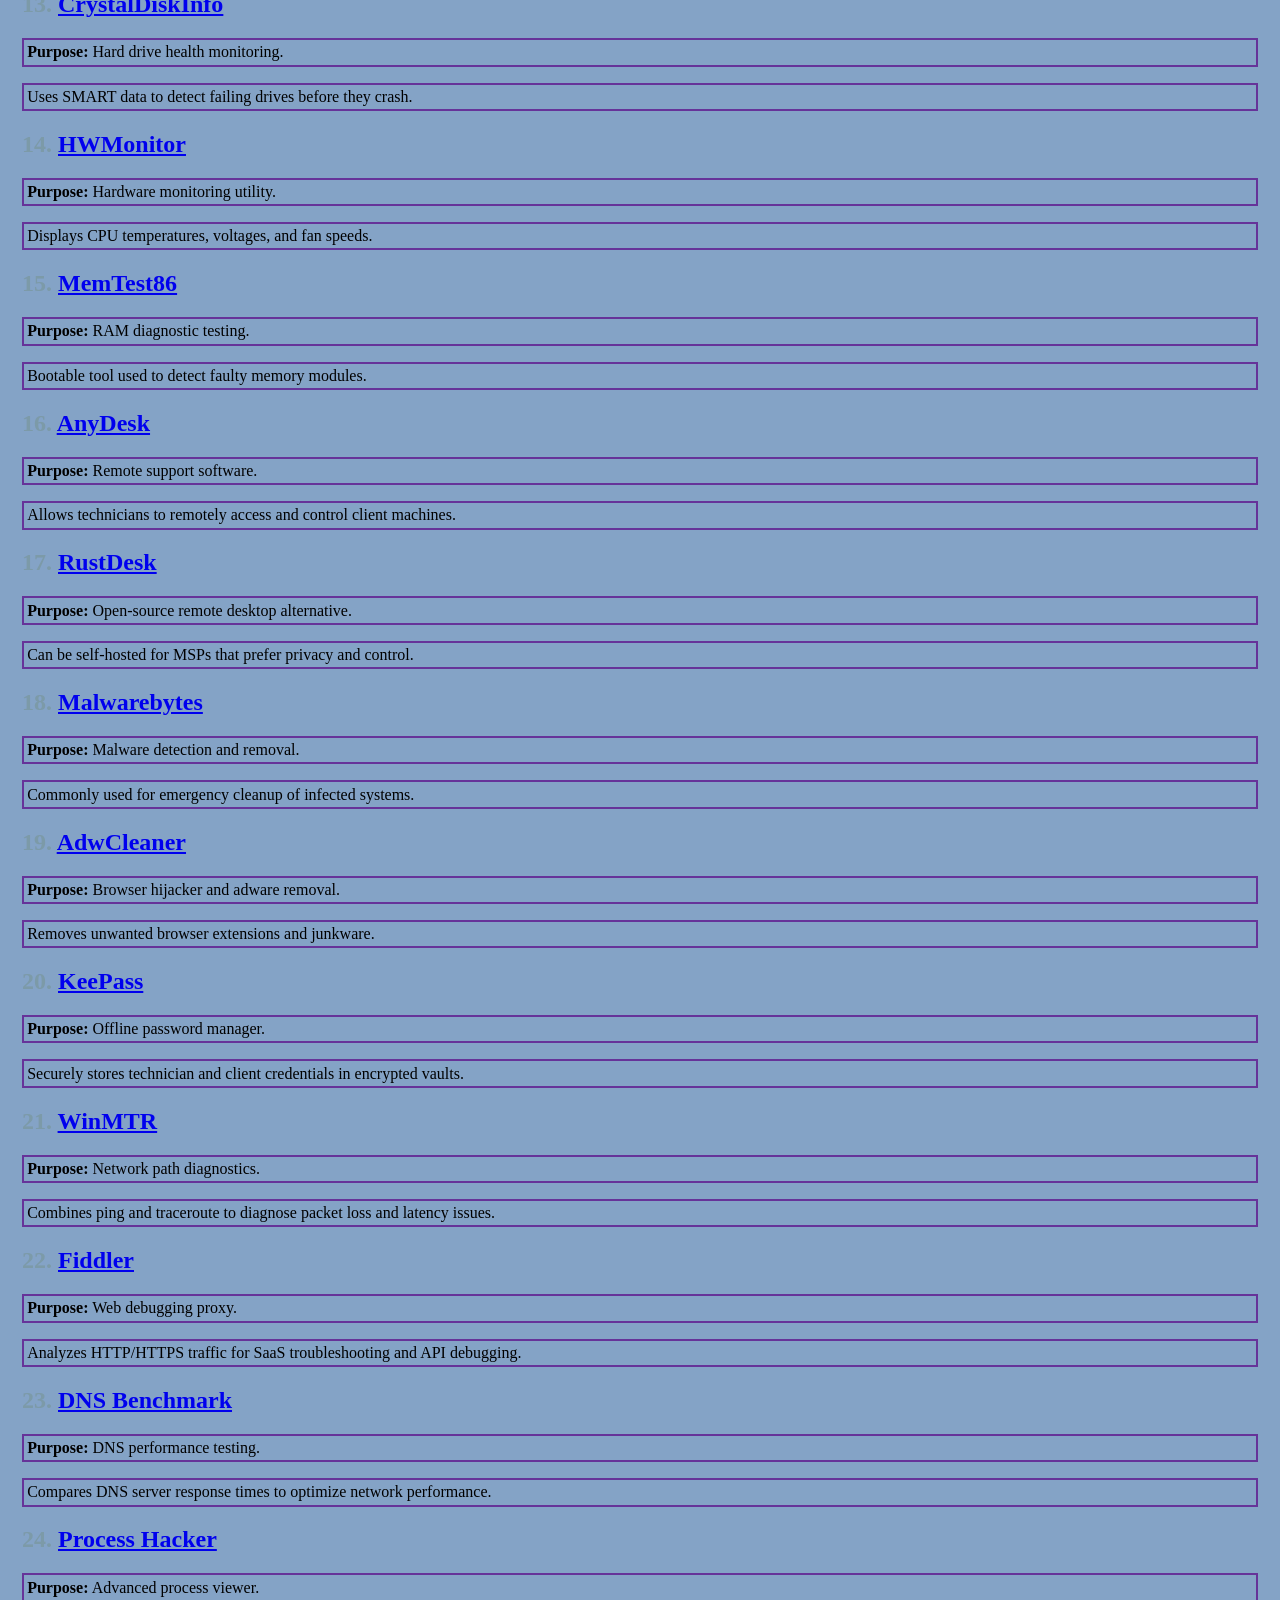
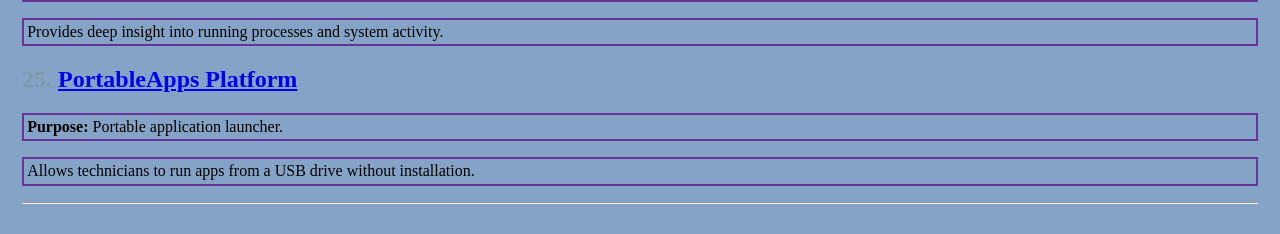
==== commit 952a1150: "Update index.html adding style.css tags" ====
--- a/index.html
+++ b/index.html
@@ -1,5 +1,10 @@
 <body>
-
+<html lang="en">
+<head>
+    <meta charset="UTF-8">
+    <meta name="viewport" content="width=device-width, initial-scale=1.0">
+  <link rel="stylesheet" href="style.css">
+</head>
 <h1>Javier's Top IT utility tools</h1>
 <p>This page contains essential free utilities commonly used by MSP engineers, service desk technicians, system administrators and your fellow family IT. All links point to official download pages. They are free to download, do not require payment and are safe to use</p>
 
--- a/style.css
+++ b/style.css
@@ -0,0 +1,32 @@
+
+body {
+    background-color: #84a3c6;
+    margin: 2;
+    padding: 20px;
+}
+
+h1 {
+    color: #d5644b;
+    font-family: 'Times New Roman', Times, serif;
+}
+
+h2 {
+    color:#7c9aa8;
+}
+
+p,
+ul {
+  border: 2px solid rebeccapurple;
+  padding: 0.2em;
+  font-family: 'Times New Roman', Times, serif;
+}
+
+div {
+    width: 300px;
+    height: 150px;
+    border: 1px;
+    font-size: large;
+    background-color: #ffdd65;
+    margin: 20px auto;
+    padding: 15px;
+}
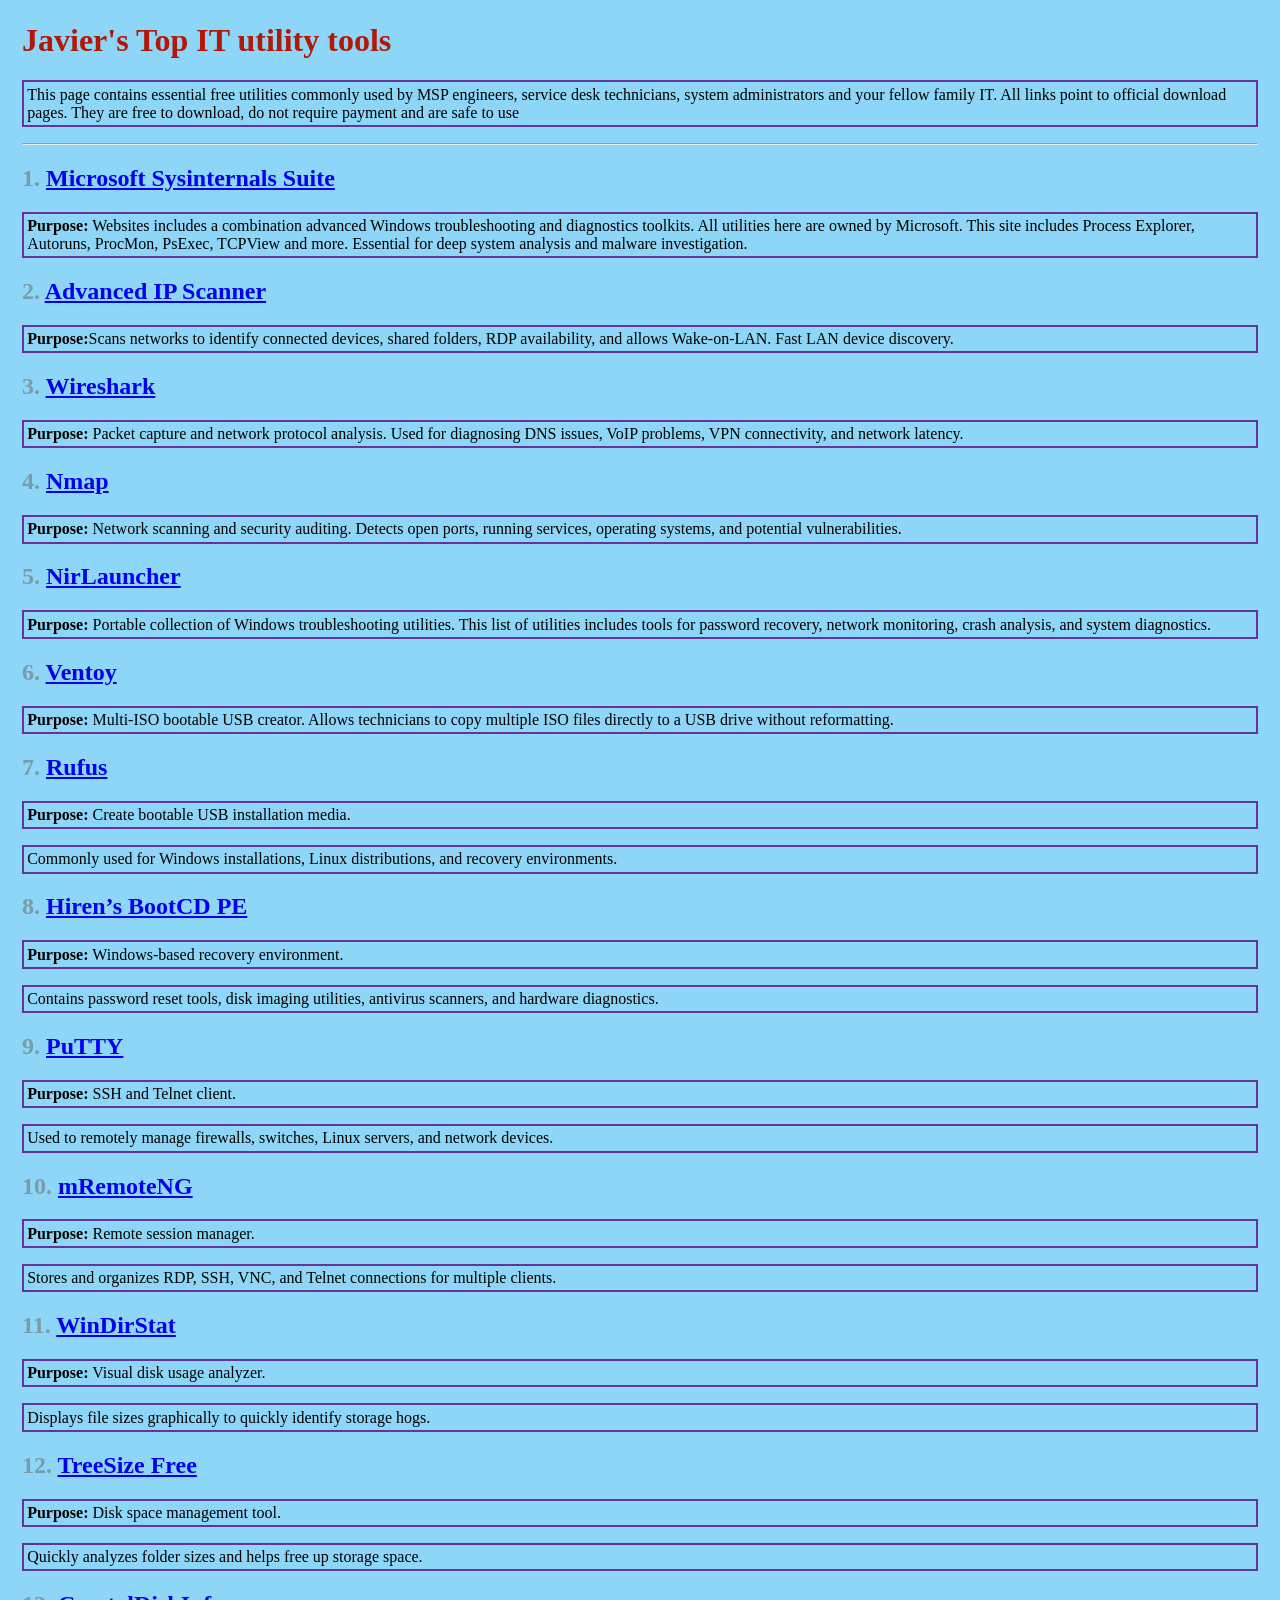
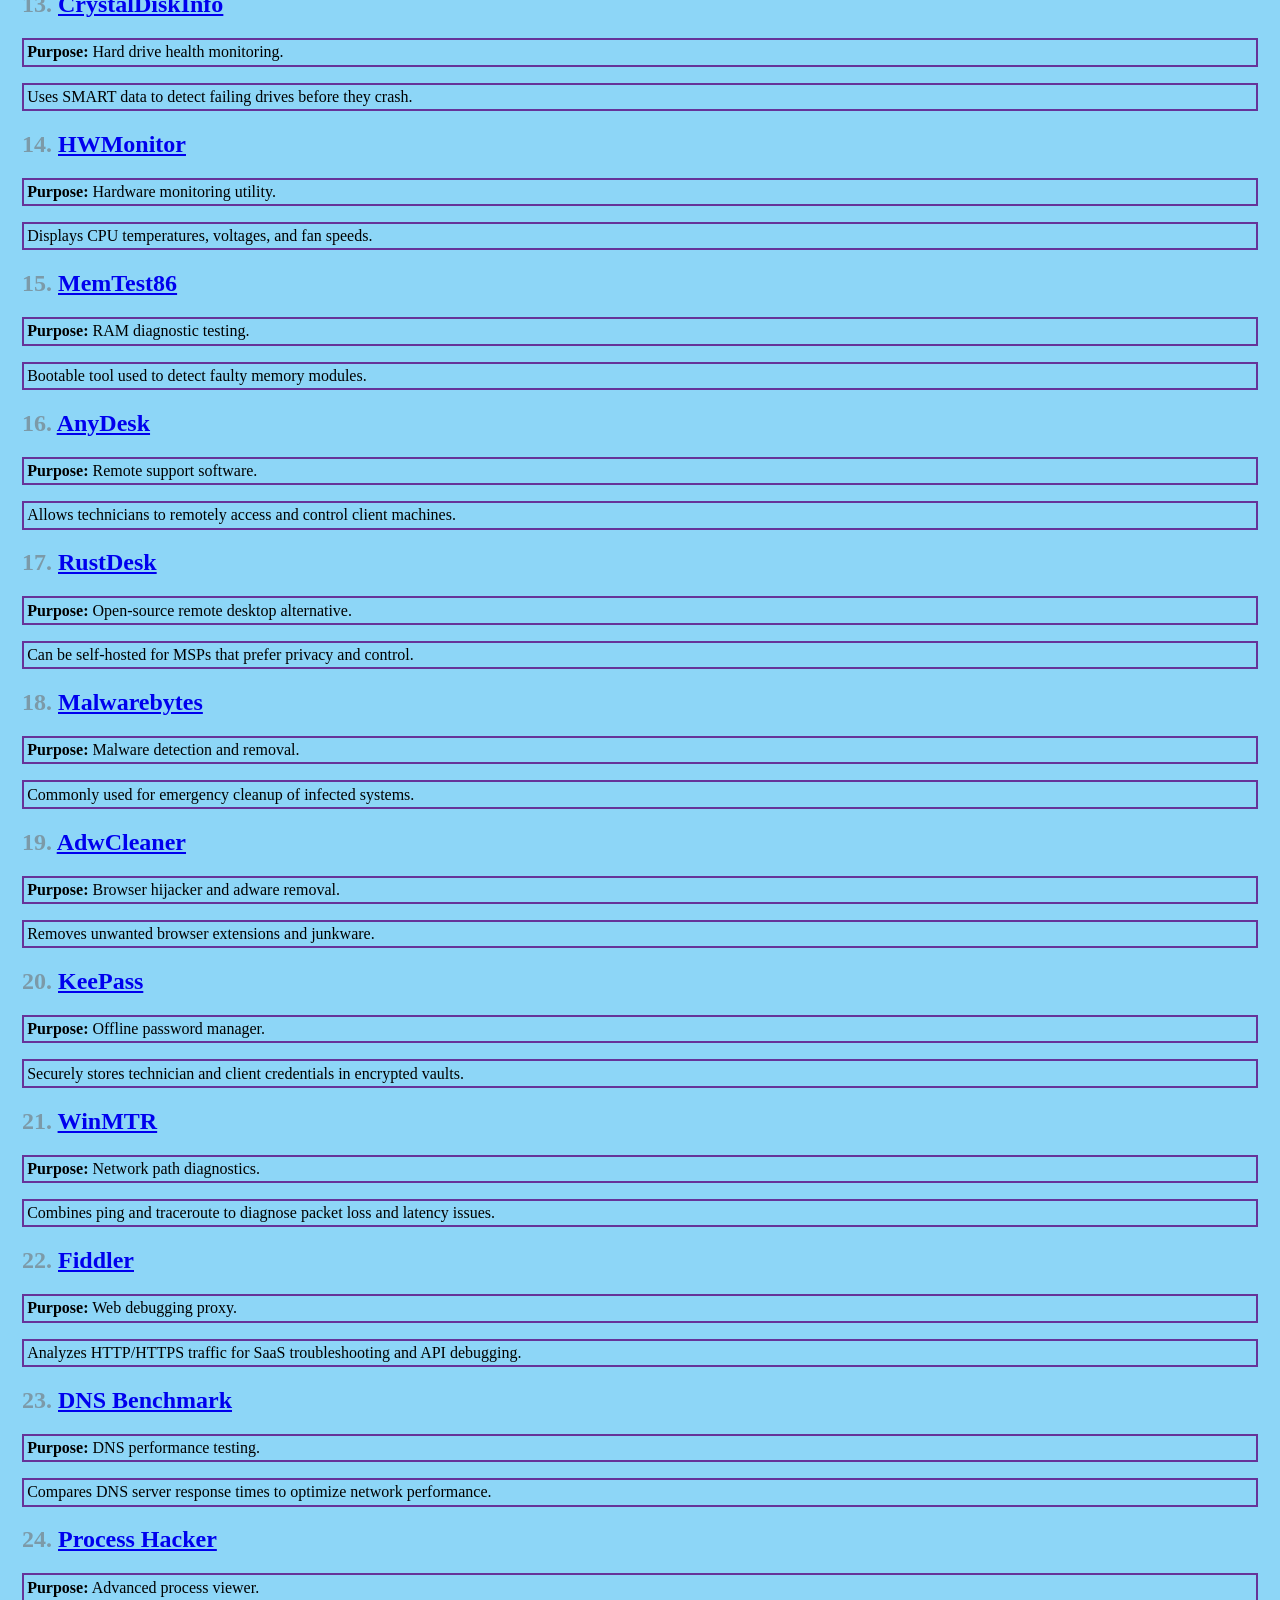
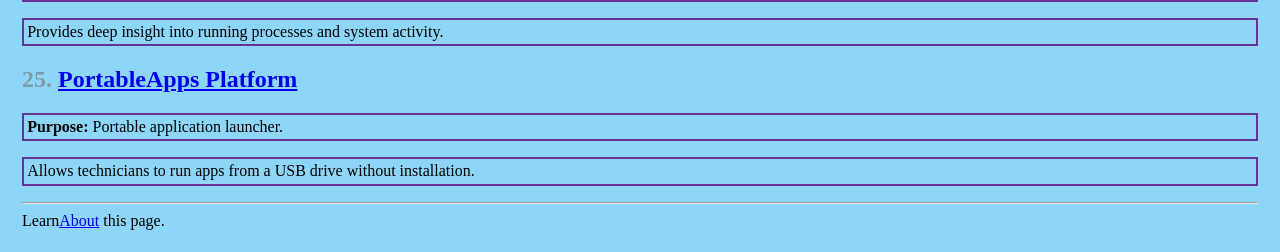
==== commit 00a0dc5a: "Update index.html" ====
--- a/index.html
+++ b/index.html
@@ -108,4 +108,5 @@
 
 <hr>
 
+Learn<a href="https://javcdiaz.github.io/about.html">About</a> this page.
 </body>
--- a/style.css
+++ b/style.css
@@ -1,12 +1,12 @@
 
 body {
-    background-color: #84a3c6;
+    background-color: #8dd6f7;
     margin: 2;
     padding: 20px;
 }
 
 h1 {
-    color: #d5644b;
+    color: #b31705;
     font-family: 'Times New Roman', Times, serif;
 }
 
@@ -24,9 +24,9 @@
 div {
     width: 300px;
     height: 150px;
-    border: 1px;
+    border: 0px;
     font-size: large;
-    background-color: #ffdd65;
+    background-color: #000000;
     margin: 20px auto;
     padding: 15px;
 }
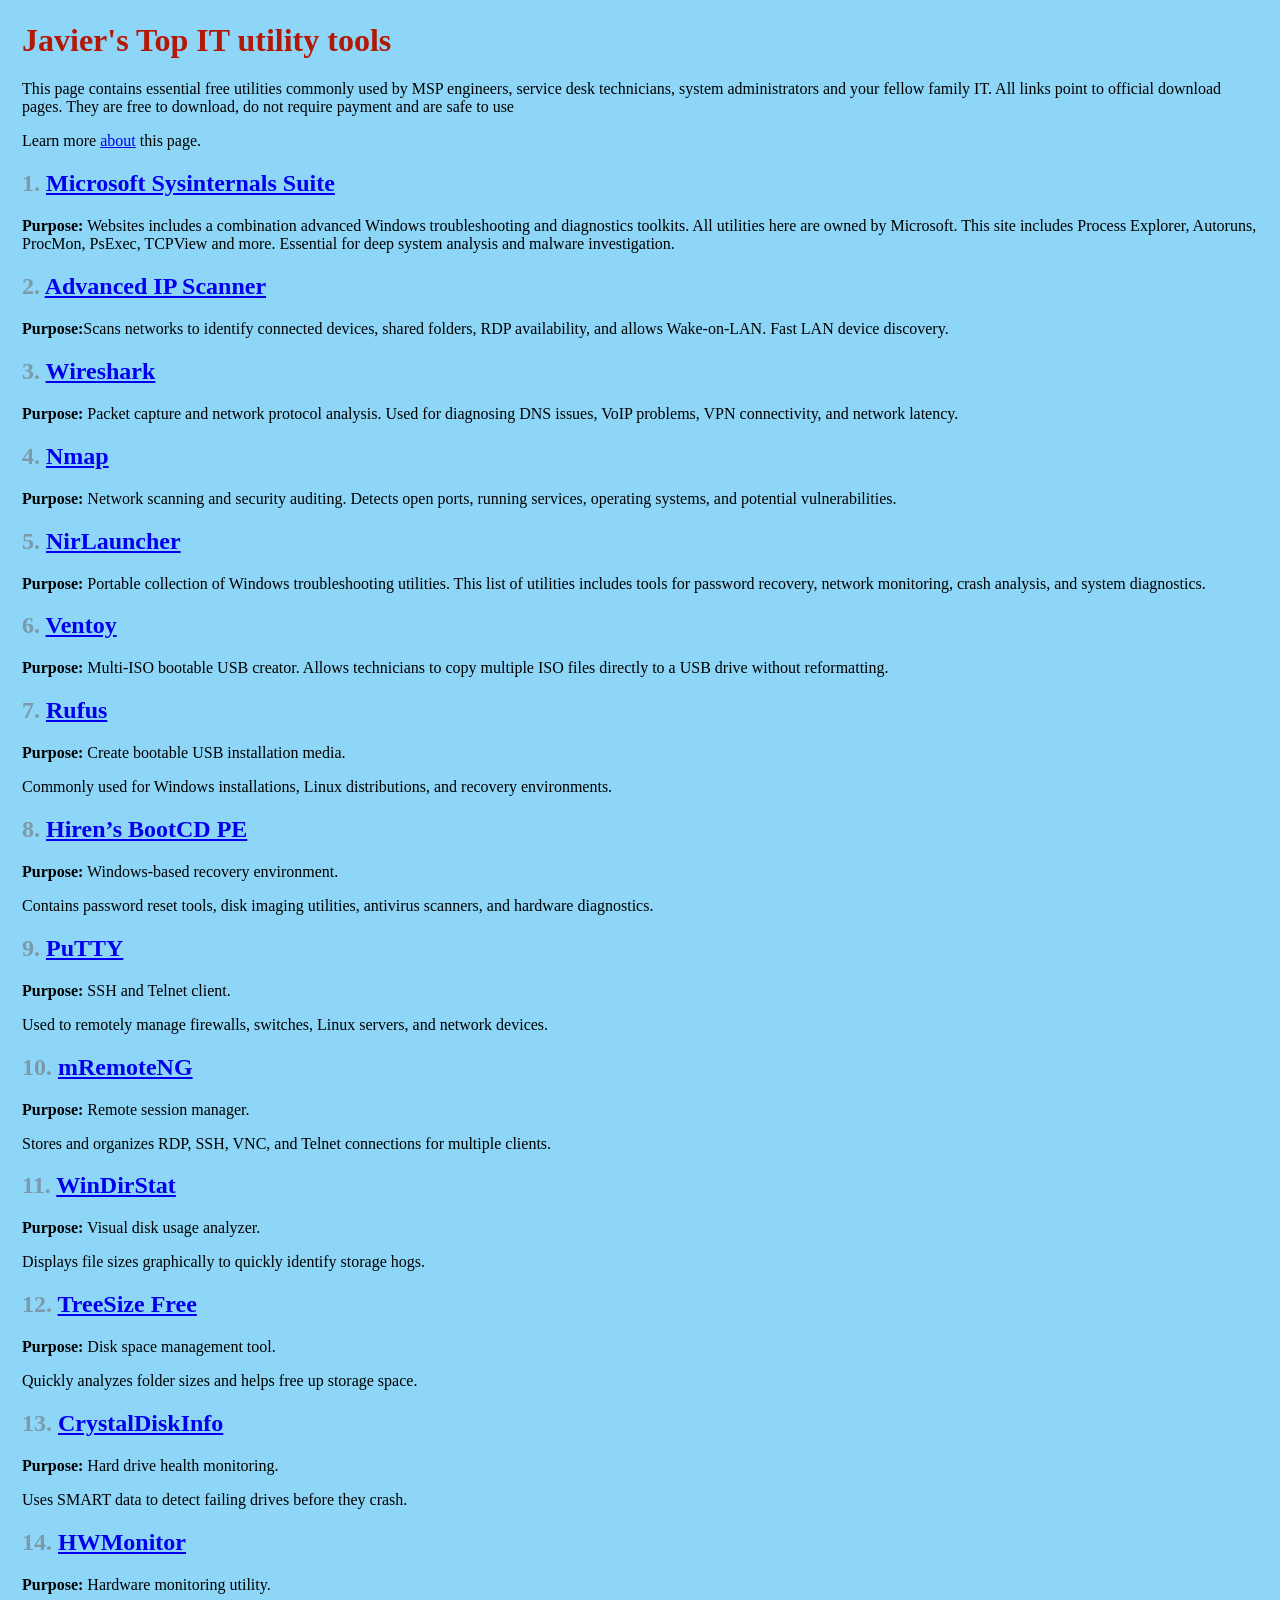
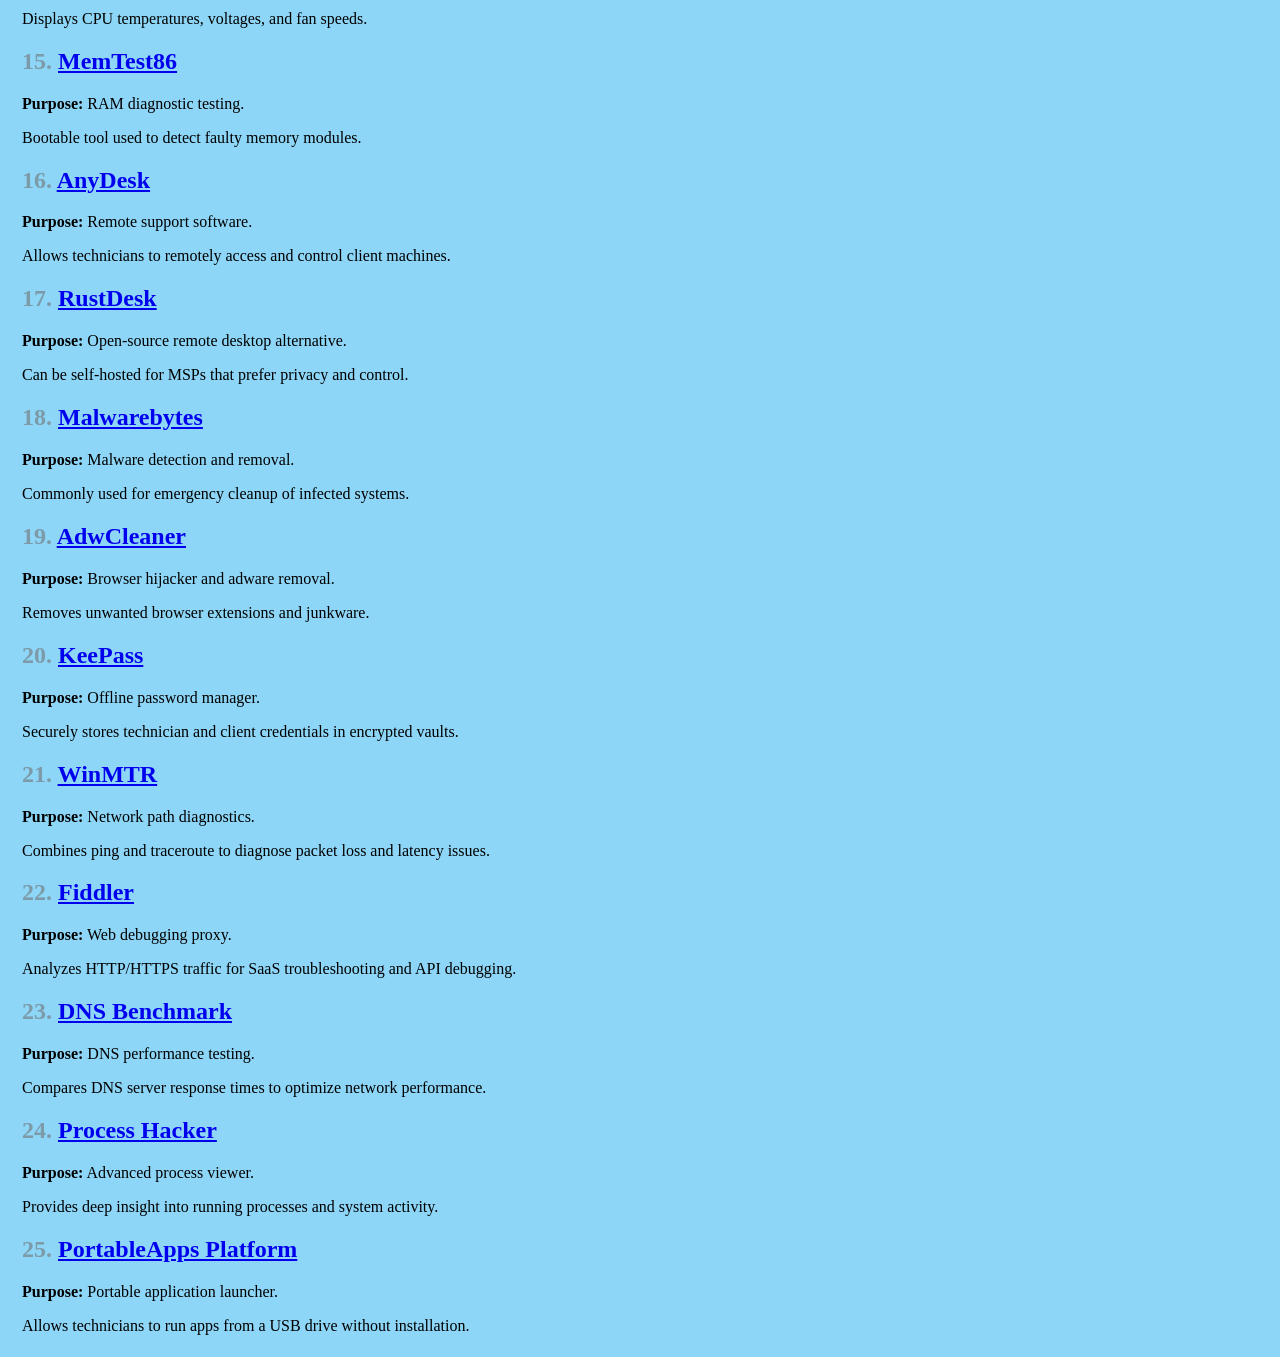
==== commit 65759192: "Update index.html" ====
--- a/index.html
+++ b/index.html
@@ -8,7 +8,8 @@
 <h1>Javier's Top IT utility tools</h1>
 <p>This page contains essential free utilities commonly used by MSP engineers, service desk technicians, system administrators and your fellow family IT. All links point to official download pages. They are free to download, do not require payment and are safe to use</p>
 
-<hr>
+    
+Learn more <a href="https://javcdiaz.github.io/about.html"> about</a> this page.
 
 <h2>1. <a href="https://learn.microsoft.com/sysinternals/downloads/sysinternals-suite" target="_blank">Microsoft Sysinternals Suite</a></h2>
 <p><b>Purpose:</b> Websites includes a combination advanced Windows troubleshooting and diagnostics toolkits. All utilities here are owned by Microsoft. This site includes Process Explorer, Autoruns, ProcMon, PsExec, TCPView and more. Essential for deep system analysis and malware investigation.</p>
@@ -106,7 +107,4 @@
 <p><strong>Purpose:</strong> Portable application launcher.</p>
 <p>Allows technicians to run apps from a USB drive without installation.</p>
 
-<hr>
-
-Learn<a href="https://javcdiaz.github.io/about.html">About</a> this page.
 </body>
--- a/style.css
+++ b/style.css
@@ -14,9 +14,8 @@
     color:#7c9aa8;
 }
 
-p,
 ul {
-  border: 2px solid rebeccapurple;
+  border: 1px solid black;
   padding: 0.2em;
   font-family: 'Times New Roman', Times, serif;
 }
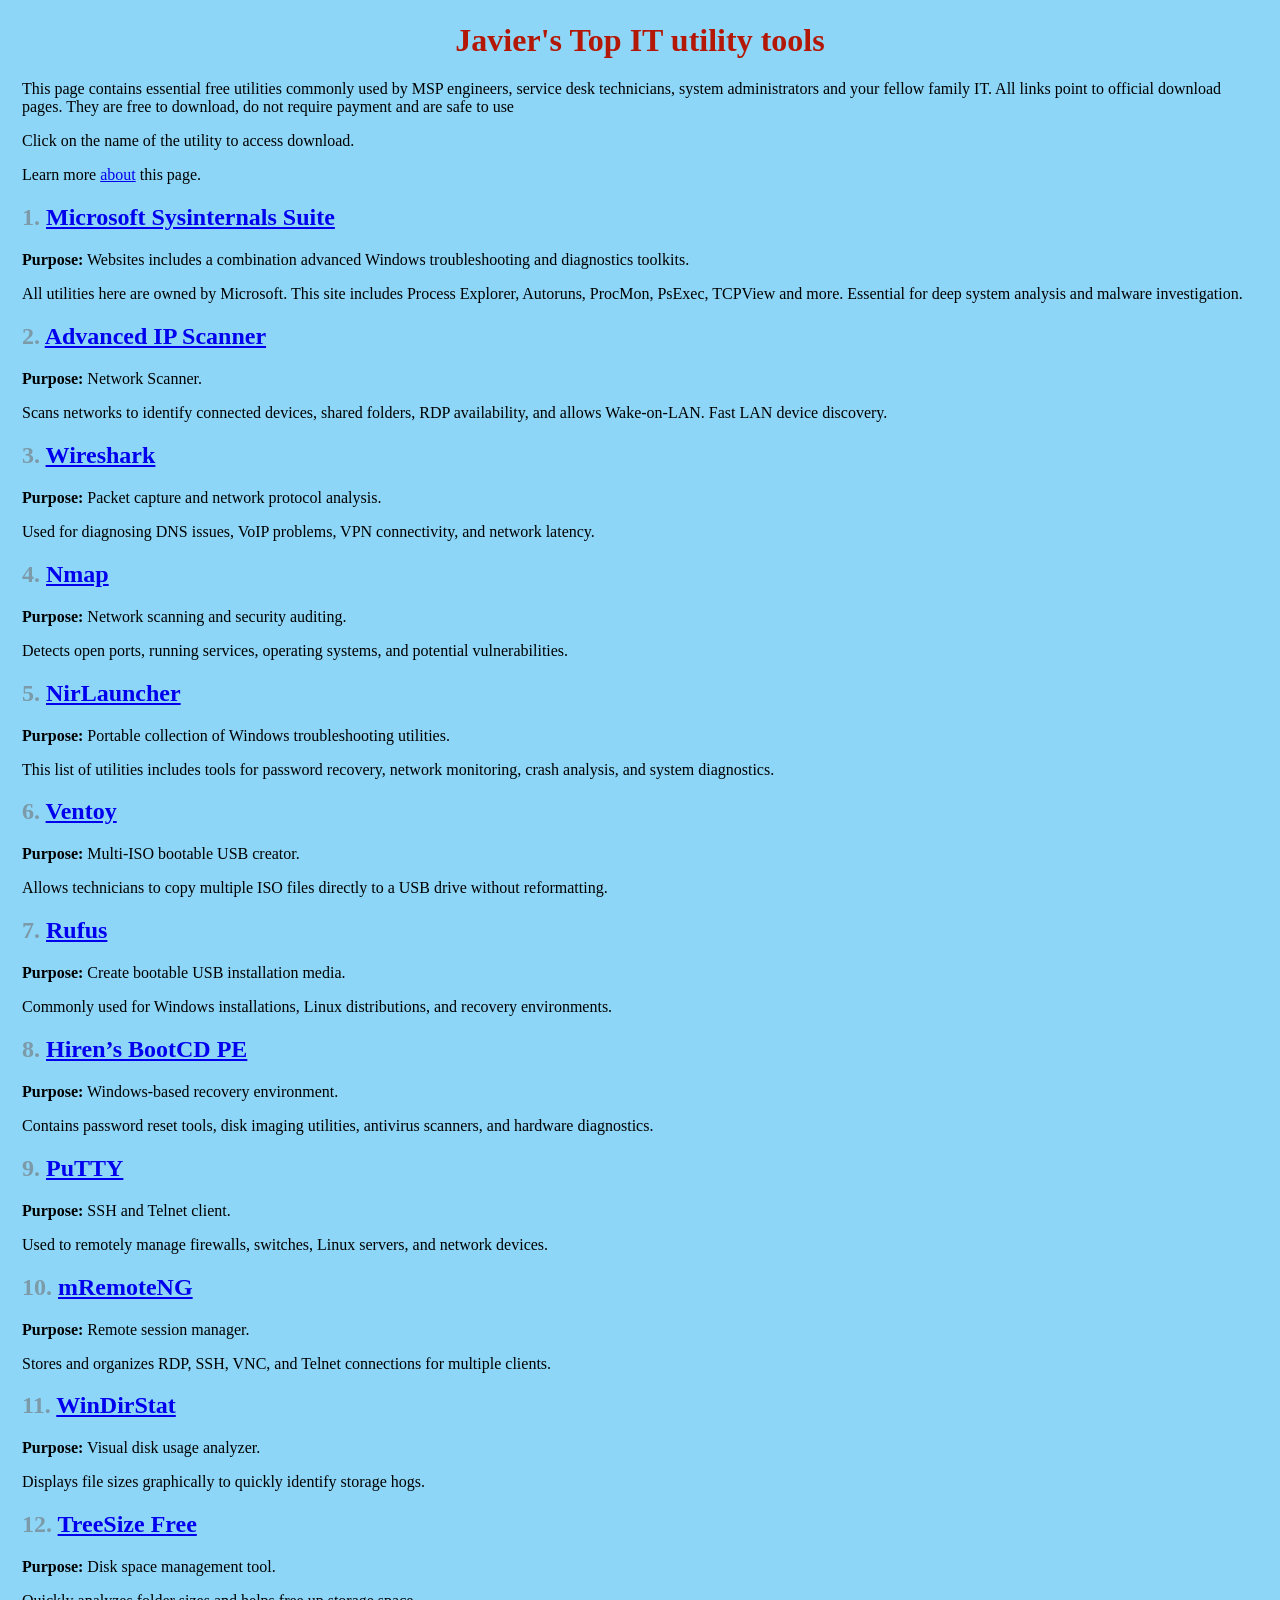
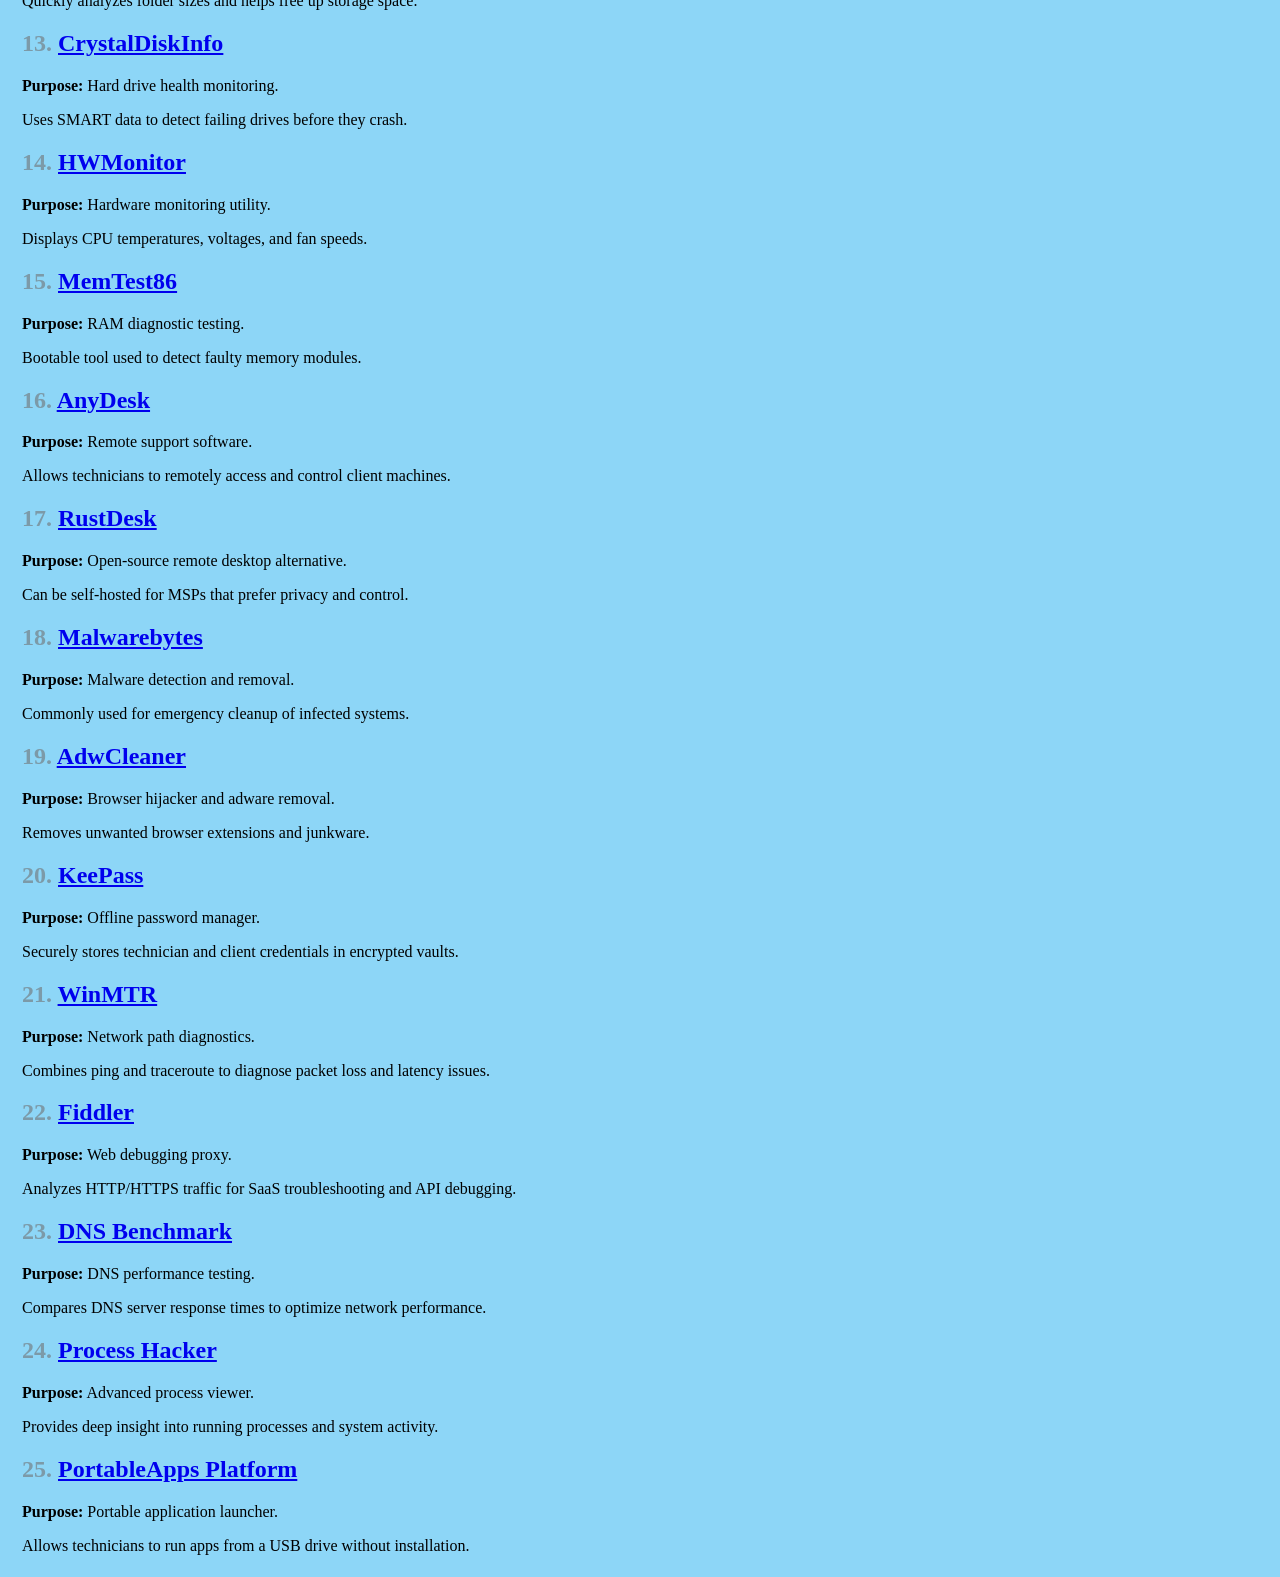
==== commit 3e40fd31: "Update index.html" ====
--- a/index.html
+++ b/index.html
@@ -7,37 +7,39 @@
 </head>
 <h1>Javier's Top IT utility tools</h1>
 <p>This page contains essential free utilities commonly used by MSP engineers, service desk technicians, system administrators and your fellow family IT. All links point to official download pages. They are free to download, do not require payment and are safe to use</p>
-
+<p>
+    Click on the name of the utility to access download.
+</p>
     
 Learn more <a href="https://javcdiaz.github.io/about.html"> about</a> this page.
 
 <h2>1. <a href="https://learn.microsoft.com/sysinternals/downloads/sysinternals-suite" target="_blank">Microsoft Sysinternals Suite</a></h2>
-<p><b>Purpose:</b> Websites includes a combination advanced Windows troubleshooting and diagnostics toolkits. All utilities here are owned by Microsoft. This site includes Process Explorer, Autoruns, ProcMon, PsExec, TCPView and more. Essential for deep system analysis and malware investigation.</p>
+<p><b>Purpose:</b> Websites includes a combination advanced Windows troubleshooting and diagnostics toolkits. </p><p>All utilities here are owned by Microsoft. This site includes Process Explorer, Autoruns, ProcMon, PsExec, TCPView and more. Essential for deep system analysis and malware investigation.</p>
 
 
 <h2>2. <a href="https://www.advanced-ip-scanner.com/" target="_blank">Advanced IP Scanner</a></h2>
-<p><b>Purpose:</b>Scans networks to identify connected devices, shared folders, RDP availability, and allows Wake-on-LAN. Fast LAN device discovery.</p>
+<p><b>Purpose:</b> Network Scanner. </p><p>Scans networks to identify connected devices, shared folders, RDP availability, and allows Wake-on-LAN. Fast LAN device discovery.</p>
 
 <h2>3. <a href="https://www.wireshark.org/download.html" target="_blank">Wireshark</a></h2>
-<p><b>Purpose:</b> Packet capture and network protocol analysis. Used for diagnosing DNS issues, VoIP problems, VPN connectivity, and network latency.</p>
+<p><b>Purpose:</b> Packet capture and network protocol analysis. </p><p>Used for diagnosing DNS issues, VoIP problems, VPN connectivity, and network latency.</p>
 
 
 <h2>4. <a href="https://nmap.org/download.html" target="_blank">Nmap</a></h2>
-<p><b>Purpose:</b> Network scanning and security auditing. Detects open ports, running services, operating systems, and potential vulnerabilities.</p>
+<p><b>Purpose:</b> Network scanning and security auditing. </p><p>Detects open ports, running services, operating systems, and potential vulnerabilities.</p>
 
 <h2>5. <a href="https://www.nirsoft.net/utils/nirsoft_launcher.html" target="_blank">NirLauncher</a></h2>
-<p><b>Purpose:</b> Portable collection of Windows troubleshooting utilities. This list of utilities includes tools for password recovery, network monitoring, crash analysis, and system diagnostics.</p>
+<p><b>Purpose:</b> Portable collection of Windows troubleshooting utilities. </p><p>This list of utilities includes tools for password recovery, network monitoring, crash analysis, and system diagnostics.</p>
 
 <h2>6. <a href="https://www.ventoy.net/en/download.html" target="_blank">Ventoy</a></h2>
-<p><b>Purpose:</b> Multi-ISO bootable USB creator. Allows technicians to copy multiple ISO files directly to a USB drive without reformatting.</p>
+<p><b>Purpose:</b> Multi-ISO bootable USB creator.</p><p> Allows technicians to copy multiple ISO files directly to a USB drive without reformatting.</p>
 
 <h2>7. <a href="https://rufus.ie/" target="_blank">Rufus</a></h2>
 <p><strong>Purpose:</strong> Create bootable USB installation media.</p>
 <p>Commonly used for Windows installations, Linux distributions, and recovery environments.</p>
-
+    
 <h2>8. <a href="https://www.hirensbootcd.org/download/" target="_blank">Hiren’s BootCD PE</a></h2>
 <p><strong>Purpose:</strong> Windows-based recovery environment.</p>
-<p>Contains password reset tools, disk imaging utilities, antivirus scanners, and hardware diagnostics.</p>
+Contains password reset tools, disk imaging utilities, antivirus scanners, and hardware diagnostics.
 
 <h2>9. <a href="https://www.chiark.greenend.org.uk/~sgtatham/putty/latest.html" target="_blank">PuTTY</a></h2>
 <p><strong>Purpose:</strong> SSH and Telnet client.</p>
--- a/style.css
+++ b/style.css
@@ -8,6 +8,7 @@
 h1 {
     color: #b31705;
     font-family: 'Times New Roman', Times, serif;
+    text-align:center;
 }
 
 h2 {
